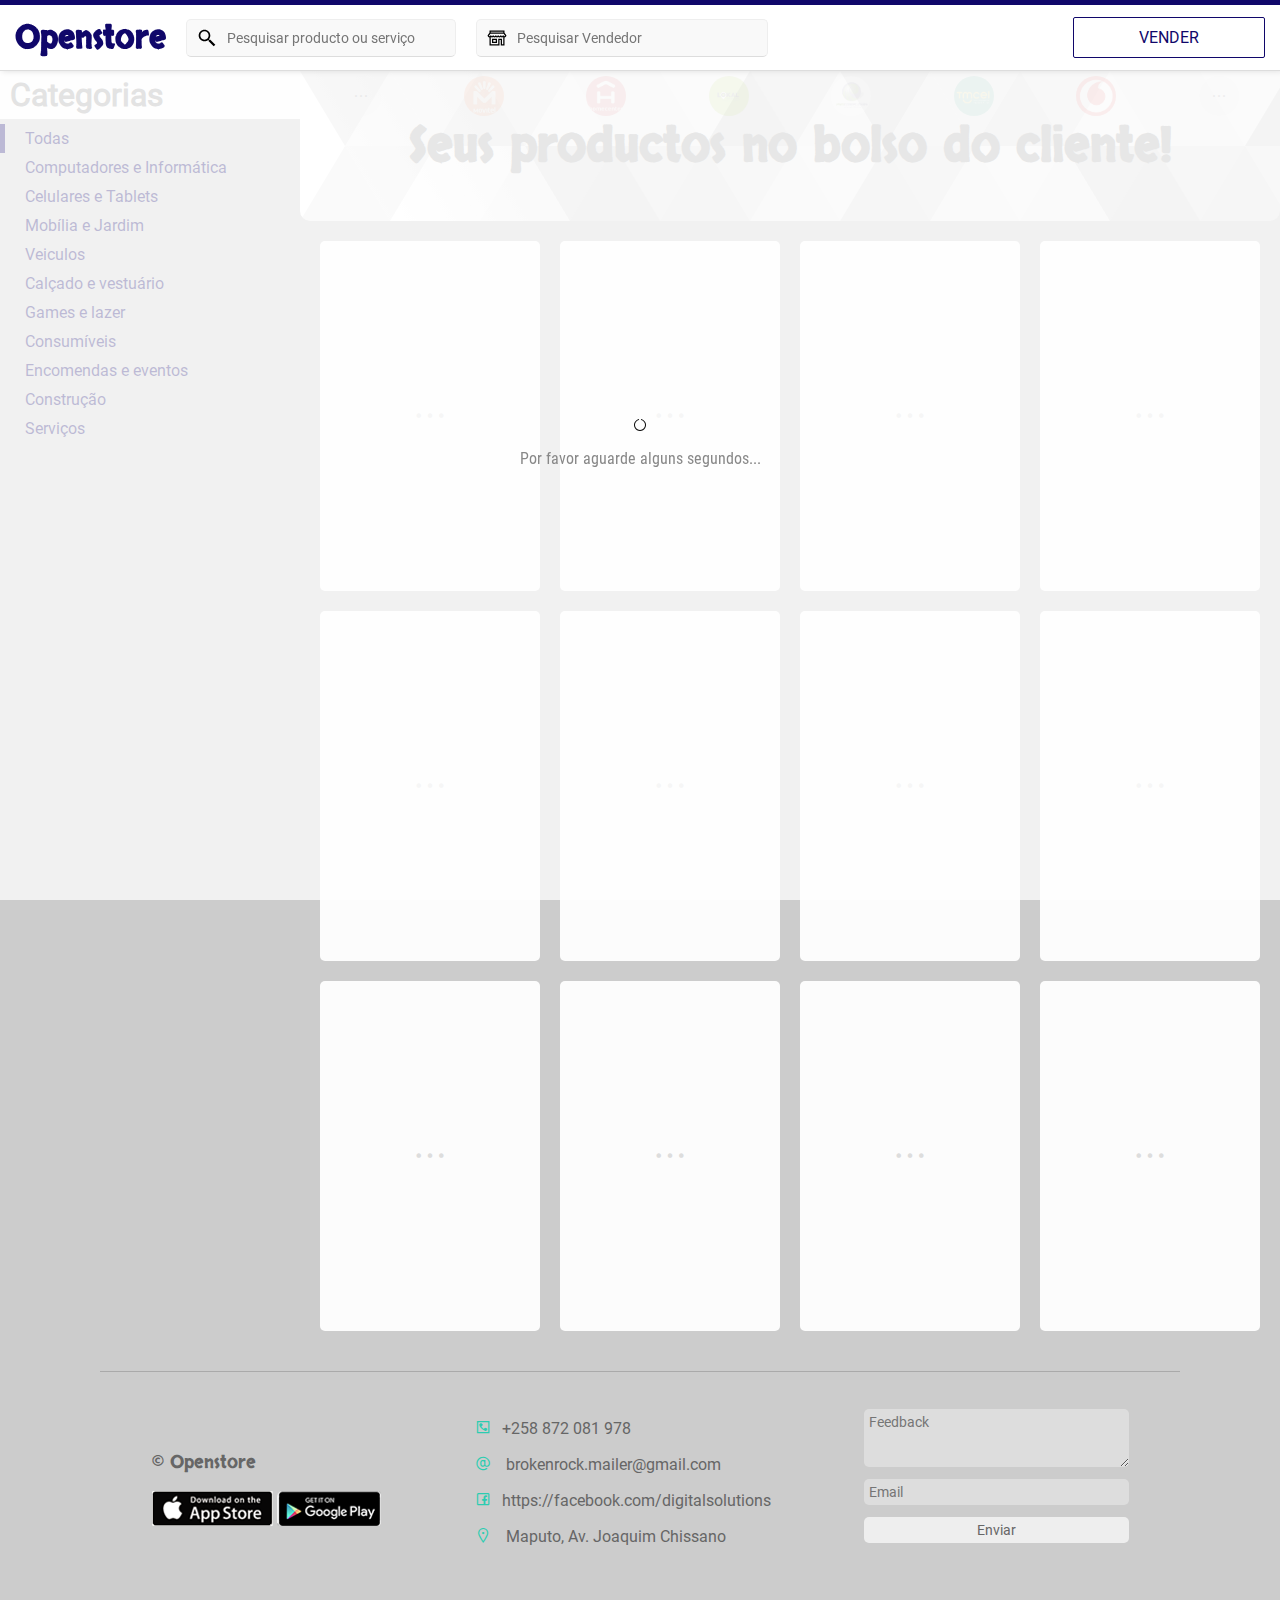
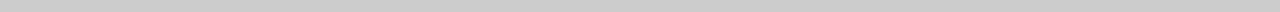
==== index.html @ 4d69d62d "better" ====
﻿<!DOCTYPE html>
<html lang="pt-Br">
<head>
  <meta charset="UTF-8">
  <meta http-equiv="X-UA-Compatible" content="IE=edge">
  <meta name="theme-color" content="#10076a">
  <meta name="viewport" content="width=device-width, initial-scale=1.0">
  <title>Openstore - Home</title>
  <link rel="shortcut icon" href="assets/img/fslogo.png" type="image/x-icon">
  <link rel="stylesheet" href="libraries/css/line-awesome.min.css">
  <link rel="stylesheet" href="css/main.css">
  <link rel="stylesheet" href="css/index.css">
  <script src="libraries/js/jquery-3.6.0.min.js"></script>
  <script src="js/config.js"></script>
</head>
<body>
  <header>
    <div id="header-l">
      <div id="logo-title">
        <!-- Market$pace, free$sell -->
        <a href="index.html">
          <h1 id="title">
            <script>document.write(config.title)</script>
          </h1>
        </a>
      </div>
      <input type="search" id="input-search" placeholder="Pesquisar producto ou serviço">
      <form action="">
        <input list="datalist-sellers" name="input-search-seller" id="input-search-seller" placeholder="Pesquisar Vendedor">
        <datalist id="datalist-sellers"></datalist>
      </form>
      
    </div>
    <div id="header-r">
      <nav>
        <a id="a-sell" href="login.html">Vender</a>
      </nav>
      <i id="btn-menu" class="la la-2x la-bars"></i>
    </div>
  </header>
  <main>
    <aside>
      <h1>Categorias</h1>
      <div id="categories"></div>
      <video src="" width="90%" height="140" controls></video>
    </aside>
    <section>
      <div id="banner">
        <div id="stores">
          <div class="store"><i class="la la-ellipsis-h"></i></div>
          <div class="store"></div>
          <div class="store"></div>
          <div class="store"></div>
          <div class="store"></div>
          <div class="store"></div>
          <div class="store"></div>
          <div class="store"><i class="la la-ellipsis-h"></i></div>
        </div>
        <h1>Seus productos no bolso do cliente!</h1>
      </div>
      <form action="" id="form-search-mobile">
        <input type="search" id="input-search-mobile" placeholder="Pesquisar producto ou serviço">
      </form>
      <div id="products">
        <div class="product product-template"><i class="la la-ellipsis-h"></i></div>
        <div class="product product-template"><i class="la la-ellipsis-h"></i></div>
        <div class="product product-template"><i class="la la-ellipsis-h"></i></div>
        <div class="product product-template"><i class="la la-ellipsis-h"></i></div>
        <div class="product product-template"><i class="la la-ellipsis-h"></i></div>
        <div class="product product-template"><i class="la la-ellipsis-h"></i></div>
        <div class="product product-template"><i class="la la-ellipsis-h"></i></div>
        <div class="product product-template"><i class="la la-ellipsis-h"></i></div>
        <div class="product product-template"><i class="la la-ellipsis-h"></i></div>
        <div class="product product-template"><i class="la la-ellipsis-h"></i></div>
        <div class="product product-template"><i class="la la-ellipsis-h"></i></div>
        <div class="product product-template"><i class="la la-ellipsis-h"></i></div>
      </div>
      <button id="btn-more"><i id="btn-more-loader" class="la la-lg la-spin la-circle-notch"></i>Mais</button>
    </section>
  </main>

  <footer>
    <div class="left">
      <p><span>&copy; <script>document.write(config.title)</script></span></p>
      <div id="footer-stores">
        <a href="#"><img src="assets/img/ad-app-store.png" alt=""></a>
        <a href="#"><img src="assets/img/ad-gg-play.png" alt=""></a>
      </div>
    </div>
    <div class="center">
      <p><i class="la la-phone-square"></i><span>+258 872 081 978</span></p>
      <p><i class="la la-at"></i> brokenrock.mailer@gmail.com</p>
      <p><i class="la la-facebook-square"></i>https://facebook.com/digitalsolutions</p>
      <p><i class="la la-map-marker"></i> Maputo, Av. Joaquim Chissano</p>
    </div>
    <div class="right">
      <form id="form-feedback">
        <textarea name="" id="textarea-feedback" cols="30" rows="3" placeholder="Feedback" required></textarea>
        <input type="email" id="input-feedback-email" placeholder="Email" required>
        <input type="submit" id="input-submit-feedback" value="Enviar">
      </form>
    </div>
  </footer>

  <div class="product-details-popup-container">
    <div class="product-details-popup">
      <div class="product-details-popup-cover"><i id="btn-close-popup-details" class="la la-2x la-remove"></i></div>
      <p class="product-details-popup-title"></p>
      <p class="product-details-popup-description"></p>
      <p class="product-details-popup-location"></p>
      <p class="product-details-popup-contact"></p>
    </div>
  </div>

  <div id="loader">
    <i class="la la-spin la-circle-notch"></i>
    <p>Por favor aguarde alguns segundos...</p>
  </div>

  <div id="slider-container">
    <div id="slider">
      <select id="select-category-slider"></select>
    </div>
  </div>

  <script src="js/feedback.js"></script>
  <script src="js/Product.js"></script>
  <script src="js/index.js"></script>
</body>
</html>
---- libraries/css/line-awesome.min.css ----
.la,.lab,.lad,.lal,.lar,.las{-moz-osx-font-smoothing:grayscale;-webkit-font-smoothing:antialiased;display:inline-block;font-style:normal;font-variant:normal;text-rendering:auto;line-height:1}.la-lg{font-size:1.33333em;line-height:.75em;vertical-align:-.0667em}.la-xs{font-size:.75em}.la-sm{font-size:.875em}.la-1x{font-size:1em}.la-2x{font-size:2em}.la-3x{font-size:3em}.la-4x{font-size:4em}.la-5x{font-size:5em}.la-6x{font-size:6em}.la-7x{font-size:7em}.la-8x{font-size:8em}.la-9x{font-size:9em}.la-10x{font-size:10em}.la-fw{text-align:center;width:1.25em}.la-ul{list-style-type:none;margin-left:2.5em;padding-left:0}.la-ul>li{position:relative}.la-li{left:-2em;position:absolute;text-align:center;width:2em;line-height:inherit}.la-border{border:solid .08em #eee;border-radius:.1em;padding:.2em .25em .15em}.la-pull-left{float:left}.la-pull-right{float:right}.la.la-pull-left,.lab.la-pull-left,.lal.la-pull-left,.lar.la-pull-left,.las.la-pull-left{margin-right:.3em}.la.la-pull-right,.lab.la-pull-right,.lal.la-pull-right,.lar.la-pull-right,.las.la-pull-right{margin-left:.3em}.la-spin{-webkit-animation:la-spin 2s infinite linear;animation:la-spin 2s infinite linear}.la-pulse{-webkit-animation:la-spin 1s infinite steps(8);animation:la-spin 1s infinite steps(8)}@-webkit-keyframes la-spin{0%{-webkit-transform:rotate(0);transform:rotate(0)}100%{-webkit-transform:rotate(360deg);transform:rotate(360deg)}}@keyframes la-spin{0%{-webkit-transform:rotate(0);transform:rotate(0)}100%{-webkit-transform:rotate(360deg);transform:rotate(360deg)}}.la-rotate-90{-webkit-transform:rotate(90deg);transform:rotate(90deg)}.la-rotate-180{-webkit-transform:rotate(180deg);transform:rotate(180deg)}.la-rotate-270{-webkit-transform:rotate(270deg);transform:rotate(270deg)}.la-flip-horizontal{-webkit-transform:scale(-1,1);transform:scale(-1,1)}.la-flip-vertical{-webkit-transform:scale(1,-1);transform:scale(1,-1)}.la-flip-both,.la-flip-horizontal.la-flip-vertical{-webkit-transform:scale(-1,-1);transform:scale(-1,-1)}:root .la-flip-both,:root .la-flip-horizontal,:root .la-flip-vertical,:root .la-rotate-180,:root .la-rotate-270,:root .la-rotate-90{-webkit-filter:none;filter:none}.la-stack{display:inline-block;height:2em;line-height:2em;position:relative;vertical-align:middle;width:2.5em}.la-stack-1x,.la-stack-2x{left:0;position:absolute;text-align:center;width:100%}.la-stack-1x{line-height:inherit}.la-stack-2x{font-size:2em}.la-inverse{color:#fff}.la-500px:before{content:"\f26e"}.la-accessible-icon:before{content:"\f368"}.la-accusoft:before{content:"\f369"}.la-acquisitions-incorporated:before{content:"\f6af"}.la-ad:before{content:"\f641"}.la-address-book:before{content:"\f2b9"}.la-address-card:before{content:"\f2bb"}.la-adjust:before{content:"\f042"}.la-adn:before{content:"\f170"}.la-adobe:before{content:"\f778"}.la-adversal:before{content:"\f36a"}.la-affiliatetheme:before{content:"\f36b"}.la-air-freshener:before{content:"\f5d0"}.la-airbnb:before{content:"\f834"}.la-algolia:before{content:"\f36c"}.la-align-center:before{content:"\f037"}.la-align-justify:before{content:"\f039"}.la-align-left:before{content:"\f036"}.la-align-right:before{content:"\f038"}.la-alipay:before{content:"\f642"}.la-allergies:before{content:"\f461"}.la-amazon:before{content:"\f270"}.la-amazon-pay:before{content:"\f42c"}.la-ambulance:before{content:"\f0f9"}.la-american-sign-language-interpreting:before{content:"\f2a3"}.la-amilia:before{content:"\f36d"}.la-anchor:before{content:"\f13d"}.la-android:before{content:"\f17b"}.la-angellist:before{content:"\f209"}.la-angle-double-down:before{content:"\f103"}.la-angle-double-left:before{content:"\f100"}.la-angle-double-right:before{content:"\f101"}.la-angle-double-up:before{content:"\f102"}.la-angle-down:before{content:"\f107"}.la-angle-left:before{content:"\f104"}.la-angle-right:before{content:"\f105"}.la-angle-up:before{content:"\f106"}.la-angry:before{content:"\f556"}.la-angrycreative:before{content:"\f36e"}.la-angular:before{content:"\f420"}.la-ankh:before{content:"\f644"}.la-app-store:before{content:"\f36f"}.la-app-store-ios:before{content:"\f370"}.la-apper:before{content:"\f371"}.la-apple:before{content:"\f179"}.la-apple-alt:before{content:"\f5d1"}.la-apple-pay:before{content:"\f415"}.la-archive:before{content:"\f187"}.la-archway:before{content:"\f557"}.la-arrow-alt-circle-down:before{content:"\f358"}.la-arrow-alt-circle-left:before{content:"\f359"}.la-arrow-alt-circle-right:before{content:"\f35a"}.la-arrow-alt-circle-up:before{content:"\f35b"}.la-arrow-circle-down:before{content:"\f0ab"}.la-arrow-circle-left:before{content:"\f0a8"}.la-arrow-circle-right:before{content:"\f0a9"}.la-arrow-circle-up:before{content:"\f0aa"}.la-arrow-down:before{content:"\f063"}.la-arrow-left:before{content:"\f060"}.la-arrow-right:before{content:"\f061"}.la-arrow-up:before{content:"\f062"}.la-arrows-alt:before{content:"\f0b2"}.la-arrows-alt-h:before{content:"\f337"}.la-arrows-alt-v:before{content:"\f338"}.la-artstation:before{content:"\f77a"}.la-assistive-listening-systems:before{content:"\f2a2"}.la-asterisk:before{content:"\f069"}.la-asymmetrik:before{content:"\f372"}.la-at:before{content:"\f1fa"}.la-atlas:before{content:"\f558"}.la-atlassian:before{content:"\f77b"}.la-atom:before{content:"\f5d2"}.la-audible:before{content:"\f373"}.la-audio-description:before{content:"\f29e"}.la-autoprefixer:before{content:"\f41c"}.la-avianex:before{content:"\f374"}.la-aviato:before{content:"\f421"}.la-award:before{content:"\f559"}.la-aws:before{content:"\f375"}.la-baby:before{content:"\f77c"}.la-baby-carriage:before{content:"\f77d"}.la-backspace:before{content:"\f55a"}.la-backward:before{content:"\f04a"}.la-bacon:before{content:"\f7e5"}.la-balance-scale:before{content:"\f24e"}.la-balance-scale-left:before{content:"\f515"}.la-balance-scale-right:before{content:"\f516"}.la-ban:before{content:"\f05e"}.la-band-aid:before{content:"\f462"}.la-bandcamp:before{content:"\f2d5"}.la-barcode:before{content:"\f02a"}.la-bars:before{content:"\f0c9"}.la-baseball-ball:before{content:"\f433"}.la-basketball-ball:before{content:"\f434"}.la-bath:before{content:"\f2cd"}.la-battery-empty:before{content:"\f244"}.la-battery-full:before{content:"\f240"}.la-battery-half:before{content:"\f242"}.la-battery-quarter:before{content:"\f243"}.la-battery-three-quarters:before{content:"\f241"}.la-battle-net:before{content:"\f835"}.la-bed:before{content:"\f236"}.la-beer:before{content:"\f0fc"}.la-behance:before{content:"\f1b4"}.la-behance-square:before{content:"\f1b5"}.la-bell:before{content:"\f0f3"}.la-bell-slash:before{content:"\f1f6"}.la-bezier-curve:before{content:"\f55b"}.la-bible:before{content:"\f647"}.la-bicycle:before{content:"\f206"}.la-biking:before{content:"\f84a"}.la-bimobject:before{content:"\f378"}.la-binoculars:before{content:"\f1e5"}.la-biohazard:before{content:"\f780"}.la-birthday-cake:before{content:"\f1fd"}.la-bitbucket:before{content:"\f171"}.la-bitcoin:before{content:"\f379"}.la-bity:before{content:"\f37a"}.la-black-tie:before{content:"\f27e"}.la-blackberry:before{content:"\f37b"}.la-blender:before{content:"\f517"}.la-blender-phone:before{content:"\f6b6"}.la-blind:before{content:"\f29d"}.la-blog:before{content:"\f781"}.la-blogger:before{content:"\f37c"}.la-blogger-b:before{content:"\f37d"}.la-bluetooth:before{content:"\f293"}.la-bluetooth-b:before{content:"\f294"}.la-bold:before{content:"\f032"}.la-bolt:before{content:"\f0e7"}.la-bomb:before{content:"\f1e2"}.la-bone:before{content:"\f5d7"}.la-bong:before{content:"\f55c"}.la-book:before{content:"\f02d"}.la-book-dead:before{content:"\f6b7"}.la-book-medical:before{content:"\f7e6"}.la-book-open:before{content:"\f518"}.la-book-reader:before{content:"\f5da"}.la-bookmark:before{content:"\f02e"}.la-bootstrap:before{content:"\f836"}.la-border-all:before{content:"\f84c"}.la-border-none:before{content:"\f850"}.la-border-style:before{content:"\f853"}.la-bowling-ball:before{content:"\f436"}.la-box:before{content:"\f466"}.la-box-open:before{content:"\f49e"}.la-boxes:before{content:"\f468"}.la-braille:before{content:"\f2a1"}.la-brain:before{content:"\f5dc"}.la-bread-slice:before{content:"\f7ec"}.la-briefcase:before{content:"\f0b1"}.la-briefcase-medical:before{content:"\f469"}.la-broadcast-tower:before{content:"\f519"}.la-broom:before{content:"\f51a"}.la-brush:before{content:"\f55d"}.la-btc:before{content:"\f15a"}.la-buffer:before{content:"\f837"}.la-bug:before{content:"\f188"}.la-building:before{content:"\f1ad"}.la-bullhorn:before{content:"\f0a1"}.la-bullseye:before{content:"\f140"}.la-burn:before{content:"\f46a"}.la-buromobelexperte:before{content:"\f37f"}.la-bus:before{content:"\f207"}.la-bus-alt:before{content:"\f55e"}.la-business-time:before{content:"\f64a"}.la-buy-n-large:before{content:"\f8a6"}.la-buysellads:before{content:"\f20d"}.la-calculator:before{content:"\f1ec"}.la-calendar:before{content:"\f133"}.la-calendar-alt:before{content:"\f073"}.la-calendar-check:before{content:"\f274"}.la-calendar-day:before{content:"\f783"}.la-calendar-minus:before{content:"\f272"}.la-calendar-plus:before{content:"\f271"}.la-calendar-times:before{content:"\f273"}.la-calendar-week:before{content:"\f784"}.la-camera:before{content:"\f030"}.la-camera-retro:before{content:"\f083"}.la-campground:before{content:"\f6bb"}.la-canadian-maple-leaf:before{content:"\f785"}.la-candy-cane:before{content:"\f786"}.la-cannabis:before{content:"\f55f"}.la-capsules:before{content:"\f46b"}.la-car:before{content:"\f1b9"}.la-car-alt:before{content:"\f5de"}.la-car-battery:before{content:"\f5df"}.la-car-crash:before{content:"\f5e1"}.la-car-side:before{content:"\f5e4"}.la-caret-down:before{content:"\f0d7"}.la-caret-left:before{content:"\f0d9"}.la-caret-right:before{content:"\f0da"}.la-caret-square-down:before{content:"\f150"}.la-caret-square-left:before{content:"\f191"}.la-caret-square-right:before{content:"\f152"}.la-caret-square-up:before{content:"\f151"}.la-caret-up:before{content:"\f0d8"}.la-carrot:before{content:"\f787"}.la-cart-arrow-down:before{content:"\f218"}.la-cart-plus:before{content:"\f217"}.la-cash-register:before{content:"\f788"}.la-cat:before{content:"\f6be"}.la-cc-amazon-pay:before{content:"\f42d"}.la-cc-amex:before{content:"\f1f3"}.la-cc-apple-pay:before{content:"\f416"}.la-cc-diners-club:before{content:"\f24c"}.la-cc-discover:before{content:"\f1f2"}.la-cc-jcb:before{content:"\f24b"}.la-cc-mastercard:before{content:"\f1f1"}.la-cc-paypal:before{content:"\f1f4"}.la-cc-stripe:before{content:"\f1f5"}.la-cc-visa:before{content:"\f1f0"}.la-centercode:before{content:"\f380"}.la-centos:before{content:"\f789"}.la-certificate:before{content:"\f0a3"}.la-chair:before{content:"\f6c0"}.la-chalkboard:before{content:"\f51b"}.la-chalkboard-teacher:before{content:"\f51c"}.la-charging-station:before{content:"\f5e7"}.la-chart-area:before{content:"\f1fe"}.la-chart-bar:before{content:"\f080"}.la-chart-line:before{content:"\f201"}.la-chart-pie:before{content:"\f200"}.la-check:before{content:"\f00c"}.la-check-circle:before{content:"\f058"}.la-check-double:before{content:"\f560"}.la-check-square:before{content:"\f14a"}.la-cheese:before{content:"\f7ef"}.la-chess:before{content:"\f439"}.la-chess-bishop:before{content:"\f43a"}.la-chess-board:before{content:"\f43c"}.la-chess-king:before{content:"\f43f"}.la-chess-knight:before{content:"\f441"}.la-chess-pawn:before{content:"\f443"}.la-chess-queen:before{content:"\f445"}.la-chess-rook:before{content:"\f447"}.la-chevron-circle-down:before{content:"\f13a"}.la-chevron-circle-left:before{content:"\f137"}.la-chevron-circle-right:before{content:"\f138"}.la-chevron-circle-up:before{content:"\f139"}.la-chevron-down:before{content:"\f078"}.la-chevron-left:before{content:"\f053"}.la-chevron-right:before{content:"\f054"}.la-chevron-up:before{content:"\f077"}.la-child:before{content:"\f1ae"}.la-chrome:before{content:"\f268"}.la-chromecast:before{content:"\f838"}.la-church:before{content:"\f51d"}.la-circle:before{content:"\f111"}.la-circle-notch:before{content:"\f1ce"}.la-city:before{content:"\f64f"}.la-clinic-medical:before{content:"\f7f2"}.la-clipboard:before{content:"\f328"}.la-clipboard-check:before{content:"\f46c"}.la-clipboard-list:before{content:"\f46d"}.la-clock:before{content:"\f017"}.la-clone:before{content:"\f24d"}.la-closed-captioning:before{content:"\f20a"}.la-cloud:before{content:"\f0c2"}.la-cloud-download-alt:before{content:"\f381"}.la-cloud-meatball:before{content:"\f73b"}.la-cloud-moon:before{content:"\f6c3"}.la-cloud-moon-rain:before{content:"\f73c"}.la-cloud-rain:before{content:"\f73d"}.la-cloud-showers-heavy:before{content:"\f740"}.la-cloud-sun:before{content:"\f6c4"}.la-cloud-sun-rain:before{content:"\f743"}.la-cloud-upload-alt:before{content:"\f382"}.la-cloudscale:before{content:"\f383"}.la-cloudsmith:before{content:"\f384"}.la-cloudversify:before{content:"\f385"}.la-cocktail:before{content:"\f561"}.la-code:before{content:"\f121"}.la-code-branch:before{content:"\f126"}.la-codepen:before{content:"\f1cb"}.la-codiepie:before{content:"\f284"}.la-coffee:before{content:"\f0f4"}.la-cog:before{content:"\f013"}.la-cogs:before{content:"\f085"}.la-coins:before{content:"\f51e"}.la-columns:before{content:"\f0db"}.la-comment:before{content:"\f075"}.la-comment-alt:before{content:"\f27a"}.la-comment-dollar:before{content:"\f651"}.la-comment-dots:before{content:"\f4ad"}.la-comment-medical:before{content:"\f7f5"}.la-comment-slash:before{content:"\f4b3"}.la-comments:before{content:"\f086"}.la-comments-dollar:before{content:"\f653"}.la-compact-disc:before{content:"\f51f"}.la-compass:before{content:"\f14e"}.la-compress:before{content:"\f066"}.la-compress-arrows-alt:before{content:"\f78c"}.la-concierge-bell:before{content:"\f562"}.la-confluence:before{content:"\f78d"}.la-connectdevelop:before{content:"\f20e"}.la-contao:before{content:"\f26d"}.la-cookie:before{content:"\f563"}.la-cookie-bite:before{content:"\f564"}.la-copy:before{content:"\f0c5"}.la-copyright:before{content:"\f1f9"}.la-cotton-bureau:before{content:"\f89e"}.la-couch:before{content:"\f4b8"}.la-cpanel:before{content:"\f388"}.la-creative-commons:before{content:"\f25e"}.la-creative-commons-by:before{content:"\f4e7"}.la-creative-commons-nc:before{content:"\f4e8"}.la-creative-commons-nc-eu:before{content:"\f4e9"}.la-creative-commons-nc-jp:before{content:"\f4ea"}.la-creative-commons-nd:before{content:"\f4eb"}.la-creative-commons-pd:before{content:"\f4ec"}.la-creative-commons-pd-alt:before{content:"\f4ed"}.la-creative-commons-remix:before{content:"\f4ee"}.la-creative-commons-sa:before{content:"\f4ef"}.la-creative-commons-sampling:before{content:"\f4f0"}.la-creative-commons-sampling-plus:before{content:"\f4f1"}.la-creative-commons-share:before{content:"\f4f2"}.la-creative-commons-zero:before{content:"\f4f3"}.la-credit-card:before{content:"\f09d"}.la-critical-role:before{content:"\f6c9"}.la-crop:before{content:"\f125"}.la-crop-alt:before{content:"\f565"}.la-cross:before{content:"\f654"}.la-crosshairs:before{content:"\f05b"}.la-crow:before{content:"\f520"}.la-crown:before{content:"\f521"}.la-crutch:before{content:"\f7f7"}.la-css3:before{content:"\f13c"}.la-css3-alt:before{content:"\f38b"}.la-cube:before{content:"\f1b2"}.la-cubes:before{content:"\f1b3"}.la-cut:before{content:"\f0c4"}.la-cuttlefish:before{content:"\f38c"}.la-d-and-d:before{content:"\f38d"}.la-d-and-d-beyond:before{content:"\f6ca"}.la-dashcube:before{content:"\f210"}.la-database:before{content:"\f1c0"}.la-deaf:before{content:"\f2a4"}.la-delicious:before{content:"\f1a5"}.la-democrat:before{content:"\f747"}.la-deploydog:before{content:"\f38e"}.la-deskpro:before{content:"\f38f"}.la-desktop:before{content:"\f108"}.la-dev:before{content:"\f6cc"}.la-deviantart:before{content:"\f1bd"}.la-dharmachakra:before{content:"\f655"}.la-dhl:before{content:"\f790"}.la-diagnoses:before{content:"\f470"}.la-diaspora:before{content:"\f791"}.la-dice:before{content:"\f522"}.la-dice-d20:before{content:"\f6cf"}.la-dice-d6:before{content:"\f6d1"}.la-dice-five:before{content:"\f523"}.la-dice-four:before{content:"\f524"}.la-dice-one:before{content:"\f525"}.la-dice-six:before{content:"\f526"}.la-dice-three:before{content:"\f527"}.la-dice-two:before{content:"\f528"}.la-digg:before{content:"\f1a6"}.la-digital-ocean:before{content:"\f391"}.la-digital-tachograph:before{content:"\f566"}.la-directions:before{content:"\f5eb"}.la-discord:before{content:"\f392"}.la-discourse:before{content:"\f393"}.la-divide:before{content:"\f529"}.la-dizzy:before{content:"\f567"}.la-dna:before{content:"\f471"}.la-dochub:before{content:"\f394"}.la-docker:before{content:"\f395"}.la-dog:before{content:"\f6d3"}.la-dollar-sign:before{content:"\f155"}.la-dolly:before{content:"\f472"}.la-dolly-flatbed:before{content:"\f474"}.la-donate:before{content:"\f4b9"}.la-door-closed:before{content:"\f52a"}.la-door-open:before{content:"\f52b"}.la-dot-circle:before{content:"\f192"}.la-dove:before{content:"\f4ba"}.la-download:before{content:"\f019"}.la-draft2digital:before{content:"\f396"}.la-drafting-compass:before{content:"\f568"}.la-dragon:before{content:"\f6d5"}.la-draw-polygon:before{content:"\f5ee"}.la-dribbble:before{content:"\f17d"}.la-dribbble-square:before{content:"\f397"}.la-dropbox:before{content:"\f16b"}.la-drum:before{content:"\f569"}.la-drum-steelpan:before{content:"\f56a"}.la-drumstick-bite:before{content:"\f6d7"}.la-drupal:before{content:"\f1a9"}.la-dumbbell:before{content:"\f44b"}.la-dumpster:before{content:"\f793"}.la-dumpster-fire:before{content:"\f794"}.la-dungeon:before{content:"\f6d9"}.la-dyalog:before{content:"\f399"}.la-earlybirds:before{content:"\f39a"}.la-ebay:before{content:"\f4f4"}.la-edge:before{content:"\f282"}.la-edit:before{content:"\f044"}.la-egg:before{content:"\f7fb"}.la-eject:before{content:"\f052"}.la-elementor:before{content:"\f430"}.la-ellipsis-h:before{content:"\f141"}.la-ellipsis-v:before{content:"\f142"}.la-ello:before{content:"\f5f1"}.la-ember:before{content:"\f423"}.la-empire:before{content:"\f1d1"}.la-envelope:before{content:"\f0e0"}.la-envelope-open:before{content:"\f2b6"}.la-envelope-open-text:before{content:"\f658"}.la-envelope-square:before{content:"\f199"}.la-envira:before{content:"\f299"}.la-equals:before{content:"\f52c"}.la-eraser:before{content:"\f12d"}.la-erlang:before{content:"\f39d"}.la-ethereum:before{content:"\f42e"}.la-ethernet:before{content:"\f796"}.la-etsy:before{content:"\f2d7"}.la-euro-sign:before{content:"\f153"}.la-evernote:before{content:"\f839"}.la-exchange-alt:before{content:"\f362"}.la-exclamation:before{content:"\f12a"}.la-exclamation-circle:before{content:"\f06a"}.la-exclamation-triangle:before{content:"\f071"}.la-expand:before{content:"\f065"}.la-expand-arrows-alt:before{content:"\f31e"}.la-expeditedssl:before{content:"\f23e"}.la-external-link-alt:before{content:"\f35d"}.la-external-link-square-alt:before{content:"\f360"}.la-eye:before{content:"\f06e"}.la-eye-dropper:before{content:"\f1fb"}.la-eye-slash:before{content:"\f070"}.la-facebook:before{content:"\f09a"}.la-facebook-f:before{content:"\f39e"}.la-facebook-messenger:before{content:"\f39f"}.la-facebook-square:before{content:"\f082"}.la-fan:before{content:"\f863"}.la-fantasy-flight-games:before{content:"\f6dc"}.la-fast-backward:before{content:"\f049"}.la-fast-forward:before{content:"\f050"}.la-fax:before{content:"\f1ac"}.la-feather:before{content:"\f52d"}.la-feather-alt:before{content:"\f56b"}.la-fedex:before{content:"\f797"}.la-fedora:before{content:"\f798"}.la-female:before{content:"\f182"}.la-fighter-jet:before{content:"\f0fb"}.la-figma:before{content:"\f799"}.la-file:before{content:"\f15b"}.la-file-alt:before{content:"\f15c"}.la-file-archive:before{content:"\f1c6"}.la-file-audio:before{content:"\f1c7"}.la-file-code:before{content:"\f1c9"}.la-file-contract:before{content:"\f56c"}.la-file-csv:before{content:"\f6dd"}.la-file-download:before{content:"\f56d"}.la-file-excel:before{content:"\f1c3"}.la-file-export:before{content:"\f56e"}.la-file-image:before{content:"\f1c5"}.la-file-import:before{content:"\f56f"}.la-file-invoice:before{content:"\f570"}.la-file-invoice-dollar:before{content:"\f571"}.la-file-medical:before{content:"\f477"}.la-file-medical-alt:before{content:"\f478"}.la-file-pdf:before{content:"\f1c1"}.la-file-powerpoint:before{content:"\f1c4"}.la-file-prescription:before{content:"\f572"}.la-file-signature:before{content:"\f573"}.la-file-upload:before{content:"\f574"}.la-file-video:before{content:"\f1c8"}.la-file-word:before{content:"\f1c2"}.la-fill:before{content:"\f575"}.la-fill-drip:before{content:"\f576"}.la-film:before{content:"\f008"}.la-filter:before{content:"\f0b0"}.la-fingerprint:before{content:"\f577"}.la-fire:before{content:"\f06d"}.la-fire-alt:before{content:"\f7e4"}.la-fire-extinguisher:before{content:"\f134"}.la-firefox:before{content:"\f269"}.la-first-aid:before{content:"\f479"}.la-first-order:before{content:"\f2b0"}.la-first-order-alt:before{content:"\f50a"}.la-firstdraft:before{content:"\f3a1"}.la-fish:before{content:"\f578"}.la-fist-raised:before{content:"\f6de"}.la-flag:before{content:"\f024"}.la-flag-checkered:before{content:"\f11e"}.la-flag-usa:before{content:"\f74d"}.la-flask:before{content:"\f0c3"}.la-flickr:before{content:"\f16e"}.la-flipboard:before{content:"\f44d"}.la-flushed:before{content:"\f579"}.la-fly:before{content:"\f417"}.la-folder:before{content:"\f07b"}.la-folder-minus:before{content:"\f65d"}.la-folder-open:before{content:"\f07c"}.la-folder-plus:before{content:"\f65e"}.la-font:before{content:"\f031"}.la-font-awesome:before{content:"\f2b4"}.la-font-awesome-alt:before{content:"\f35c"}.la-font-awesome-flag:before{content:"\f425"}.la-font-awesome-logo-full:before{content:"\f4e6"}.la-fonticons:before{content:"\f280"}.la-fonticons-fi:before{content:"\f3a2"}.la-football-ball:before{content:"\f44e"}.la-fort-awesome:before{content:"\f286"}.la-fort-awesome-alt:before{content:"\f3a3"}.la-forumbee:before{content:"\f211"}.la-forward:before{content:"\f04e"}.la-foursquare:before{content:"\f180"}.la-free-code-camp:before{content:"\f2c5"}.la-freebsd:before{content:"\f3a4"}.la-frog:before{content:"\f52e"}.la-frown:before{content:"\f119"}.la-frown-open:before{content:"\f57a"}.la-fulcrum:before{content:"\f50b"}.la-funnel-dollar:before{content:"\f662"}.la-futbol:before{content:"\f1e3"}.la-galactic-republic:before{content:"\f50c"}.la-galactic-senate:before{content:"\f50d"}.la-gamepad:before{content:"\f11b"}.la-gas-pump:before{content:"\f52f"}.la-gavel:before{content:"\f0e3"}.la-gem:before{content:"\f3a5"}.la-genderless:before{content:"\f22d"}.la-get-pocket:before{content:"\f265"}.la-gg:before{content:"\f260"}.la-gg-circle:before{content:"\f261"}.la-ghost:before{content:"\f6e2"}.la-gift:before{content:"\f06b"}.la-gifts:before{content:"\f79c"}.la-git:before{content:"\f1d3"}.la-git-alt:before{content:"\f841"}.la-git-square:before{content:"\f1d2"}.la-github:before{content:"\f09b"}.la-github-alt:before{content:"\f113"}.la-github-square:before{content:"\f092"}.la-gitkraken:before{content:"\f3a6"}.la-gitlab:before{content:"\f296"}.la-gitter:before{content:"\f426"}.la-glass-cheers:before{content:"\f79f"}.la-glass-martini:before{content:"\f000"}.la-glass-martini-alt:before{content:"\f57b"}.la-glass-whiskey:before{content:"\f7a0"}.la-glasses:before{content:"\f530"}.la-glide:before{content:"\f2a5"}.la-glide-g:before{content:"\f2a6"}.la-globe:before{content:"\f0ac"}.la-globe-africa:before{content:"\f57c"}.la-globe-americas:before{content:"\f57d"}.la-globe-asia:before{content:"\f57e"}.la-globe-europe:before{content:"\f7a2"}.la-gofore:before{content:"\f3a7"}.la-golf-ball:before{content:"\f450"}.la-goodreads:before{content:"\f3a8"}.la-goodreads-g:before{content:"\f3a9"}.la-google:before{content:"\f1a0"}.la-google-drive:before{content:"\f3aa"}.la-google-play:before{content:"\f3ab"}.la-google-plus:before{content:"\f2b3"}.la-google-plus-g:before{content:"\f0d5"}.la-google-plus-square:before{content:"\f0d4"}.la-google-wallet:before{content:"\f1ee"}.la-gopuram:before{content:"\f664"}.la-graduation-cap:before{content:"\f19d"}.la-gratipay:before{content:"\f184"}.la-grav:before{content:"\f2d6"}.la-greater-than:before{content:"\f531"}.la-greater-than-equal:before{content:"\f532"}.la-grimace:before{content:"\f57f"}.la-grin:before{content:"\f580"}.la-grin-alt:before{content:"\f581"}.la-grin-beam:before{content:"\f582"}.la-grin-beam-sweat:before{content:"\f583"}.la-grin-hearts:before{content:"\f584"}.la-grin-squint:before{content:"\f585"}.la-grin-squint-tears:before{content:"\f586"}.la-grin-stars:before{content:"\f587"}.la-grin-tears:before{content:"\f588"}.la-grin-tongue:before{content:"\f589"}.la-grin-tongue-squint:before{content:"\f58a"}.la-grin-tongue-wink:before{content:"\f58b"}.la-grin-wink:before{content:"\f58c"}.la-grip-horizontal:before{content:"\f58d"}.la-grip-lines:before{content:"\f7a4"}.la-grip-lines-vertical:before{content:"\f7a5"}.la-grip-vertical:before{content:"\f58e"}.la-gripfire:before{content:"\f3ac"}.la-grunt:before{content:"\f3ad"}.la-guitar:before{content:"\f7a6"}.la-gulp:before{content:"\f3ae"}.la-h-square:before{content:"\f0fd"}.la-hacker-news:before{content:"\f1d4"}.la-hacker-news-square:before{content:"\f3af"}.la-hackerrank:before{content:"\f5f7"}.la-hamburger:before{content:"\f805"}.la-hammer:before{content:"\f6e3"}.la-hamsa:before{content:"\f665"}.la-hand-holding:before{content:"\f4bd"}.la-hand-holding-heart:before{content:"\f4be"}.la-hand-holding-usd:before{content:"\f4c0"}.la-hand-lizard:before{content:"\f258"}.la-hand-middle-finger:before{content:"\f806"}.la-hand-paper:before{content:"\f256"}.la-hand-peace:before{content:"\f25b"}.la-hand-point-down:before{content:"\f0a7"}.la-hand-point-left:before{content:"\f0a5"}.la-hand-point-right:before{content:"\f0a4"}.la-hand-point-up:before{content:"\f0a6"}.la-hand-pointer:before{content:"\f25a"}.la-hand-rock:before{content:"\f255"}.la-hand-scissors:before{content:"\f257"}.la-hand-spock:before{content:"\f259"}.la-hands:before{content:"\f4c2"}.la-hands-helping:before{content:"\f4c4"}.la-handshake:before{content:"\f2b5"}.la-hanukiah:before{content:"\f6e6"}.la-hard-hat:before{content:"\f807"}.la-hashtag:before{content:"\f292"}.la-hat-cowboy:before{content:"\f8c0"}.la-hat-cowboy-side:before{content:"\f8c1"}.la-hat-wizard:before{content:"\f6e8"}.la-haykal:before{content:"\f666"}.la-hdd:before{content:"\f0a0"}.la-heading:before{content:"\f1dc"}.la-headphones:before{content:"\f025"}.la-headphones-alt:before{content:"\f58f"}.la-headset:before{content:"\f590"}.la-heart:before{content:"\f004"}.la-heart-broken:before{content:"\f7a9"}.la-heartbeat:before{content:"\f21e"}.la-helicopter:before{content:"\f533"}.la-highlighter:before{content:"\f591"}.la-hiking:before{content:"\f6ec"}.la-hippo:before{content:"\f6ed"}.la-hips:before{content:"\f452"}.la-hire-a-helper:before{content:"\f3b0"}.la-history:before{content:"\f1da"}.la-hockey-puck:before{content:"\f453"}.la-holly-berry:before{content:"\f7aa"}.la-home:before{content:"\f015"}.la-hooli:before{content:"\f427"}.la-hornbill:before{content:"\f592"}.la-horse:before{content:"\f6f0"}.la-horse-head:before{content:"\f7ab"}.la-hospital:before{content:"\f0f8"}.la-hospital-alt:before{content:"\f47d"}.la-hospital-symbol:before{content:"\f47e"}.la-hot-tub:before{content:"\f593"}.la-hotdog:before{content:"\f80f"}.la-hotel:before{content:"\f594"}.la-hotjar:before{content:"\f3b1"}.la-hourglass:before{content:"\f254"}.la-hourglass-end:before{content:"\f253"}.la-hourglass-half:before{content:"\f252"}.la-hourglass-start:before{content:"\f251"}.la-house-damage:before{content:"\f6f1"}.la-houzz:before{content:"\f27c"}.la-hryvnia:before{content:"\f6f2"}.la-html5:before{content:"\f13b"}.la-hubspot:before{content:"\f3b2"}.la-i-cursor:before{content:"\f246"}.la-ice-cream:before{content:"\f810"}.la-icicles:before{content:"\f7ad"}.la-icons:before{content:"\f86d"}.la-id-badge:before{content:"\f2c1"}.la-id-card:before{content:"\f2c2"}.la-id-card-alt:before{content:"\f47f"}.la-igloo:before{content:"\f7ae"}.la-image:before{content:"\f03e"}.la-images:before{content:"\f302"}.la-imdb:before{content:"\f2d8"}.la-inbox:before{content:"\f01c"}.la-indent:before{content:"\f03c"}.la-industry:before{content:"\f275"}.la-infinity:before{content:"\f534"}.la-info:before{content:"\f129"}.la-info-circle:before{content:"\f05a"}.la-instagram:before{content:"\f16d"}.la-intercom:before{content:"\f7af"}.la-internet-explorer:before{content:"\f26b"}.la-invision:before{content:"\f7b0"}.la-ioxhost:before{content:"\f208"}.la-italic:before{content:"\f033"}.la-itch-io:before{content:"\f83a"}.la-itunes:before{content:"\f3b4"}.la-itunes-note:before{content:"\f3b5"}.la-java:before{content:"\f4e4"}.la-jedi:before{content:"\f669"}.la-jedi-order:before{content:"\f50e"}.la-jenkins:before{content:"\f3b6"}.la-jira:before{content:"\f7b1"}.la-joget:before{content:"\f3b7"}.la-joint:before{content:"\f595"}.la-joomla:before{content:"\f1aa"}.la-journal-whills:before{content:"\f66a"}.la-js:before{content:"\f3b8"}.la-js-square:before{content:"\f3b9"}.la-jsfiddle:before{content:"\f1cc"}.la-kaaba:before{content:"\f66b"}.la-kaggle:before{content:"\f5fa"}.la-key:before{content:"\f084"}.la-keybase:before{content:"\f4f5"}.la-keyboard:before{content:"\f11c"}.la-keycdn:before{content:"\f3ba"}.la-khanda:before{content:"\f66d"}.la-kickstarter:before{content:"\f3bb"}.la-kickstarter-k:before{content:"\f3bc"}.la-kiss:before{content:"\f596"}.la-kiss-beam:before{content:"\f597"}.la-kiss-wink-heart:before{content:"\f598"}.la-kiwi-bird:before{content:"\f535"}.la-korvue:before{content:"\f42f"}.la-landmark:before{content:"\f66f"}.la-language:before{content:"\f1ab"}.la-laptop:before{content:"\f109"}.la-laptop-code:before{content:"\f5fc"}.la-laptop-medical:before{content:"\f812"}.la-laravel:before{content:"\f3bd"}.la-lastfm:before{content:"\f202"}.la-lastfm-square:before{content:"\f203"}.la-laugh:before{content:"\f599"}.la-laugh-beam:before{content:"\f59a"}.la-laugh-squint:before{content:"\f59b"}.la-laugh-wink:before{content:"\f59c"}.la-layer-group:before{content:"\f5fd"}.la-leaf:before{content:"\f06c"}.la-leanpub:before{content:"\f212"}.la-lemon:before{content:"\f094"}.la-less:before{content:"\f41d"}.la-less-than:before{content:"\f536"}.la-less-than-equal:before{content:"\f537"}.la-level-down-alt:before{content:"\f3be"}.la-level-up-alt:before{content:"\f3bf"}.la-life-ring:before{content:"\f1cd"}.la-lightbulb:before{content:"\f0eb"}.la-line:before{content:"\f3c0"}.la-link:before{content:"\f0c1"}.la-linkedin:before{content:"\f08c"}.la-linkedin-in:before{content:"\f0e1"}.la-linode:before{content:"\f2b8"}.la-linux:before{content:"\f17c"}.la-lira-sign:before{content:"\f195"}.la-list:before{content:"\f03a"}.la-list-alt:before{content:"\f022"}.la-list-ol:before{content:"\f0cb"}.la-list-ul:before{content:"\f0ca"}.la-location-arrow:before{content:"\f124"}.la-lock:before{content:"\f023"}.la-lock-open:before{content:"\f3c1"}.la-long-arrow-alt-down:before{content:"\f309"}.la-long-arrow-alt-left:before{content:"\f30a"}.la-long-arrow-alt-right:before{content:"\f30b"}.la-long-arrow-alt-up:before{content:"\f30c"}.la-low-vision:before{content:"\f2a8"}.la-luggage-cart:before{content:"\f59d"}.la-lyft:before{content:"\f3c3"}.la-magento:before{content:"\f3c4"}.la-magic:before{content:"\f0d0"}.la-magnet:before{content:"\f076"}.la-mail-bulk:before{content:"\f674"}.la-mailchimp:before{content:"\f59e"}.la-male:before{content:"\f183"}.la-mandalorian:before{content:"\f50f"}.la-map:before{content:"\f279"}.la-map-marked:before{content:"\f59f"}.la-map-marked-alt:before{content:"\f5a0"}.la-map-marker:before{content:"\f041"}.la-map-marker-alt:before{content:"\f3c5"}.la-map-pin:before{content:"\f276"}.la-map-signs:before{content:"\f277"}.la-markdown:before{content:"\f60f"}.la-marker:before{content:"\f5a1"}.la-mars:before{content:"\f222"}.la-mars-double:before{content:"\f227"}.la-mars-stroke:before{content:"\f229"}.la-mars-stroke-h:before{content:"\f22b"}.la-mars-stroke-v:before{content:"\f22a"}.la-mask:before{content:"\f6fa"}.la-mastodon:before{content:"\f4f6"}.la-maxcdn:before{content:"\f136"}.la-mdb:before{content:"\f8ca"}.la-medal:before{content:"\f5a2"}.la-medapps:before{content:"\f3c6"}.la-medium:before{content:"\f23a"}.la-medium-m:before{content:"\f3c7"}.la-medkit:before{content:"\f0fa"}.la-medrt:before{content:"\f3c8"}.la-meetup:before{content:"\f2e0"}.la-megaport:before{content:"\f5a3"}.la-meh:before{content:"\f11a"}.la-meh-blank:before{content:"\f5a4"}.la-meh-rolling-eyes:before{content:"\f5a5"}.la-memory:before{content:"\f538"}.la-mendeley:before{content:"\f7b3"}.la-menorah:before{content:"\f676"}.la-mercury:before{content:"\f223"}.la-meteor:before{content:"\f753"}.la-microchip:before{content:"\f2db"}.la-microphone:before{content:"\f130"}.la-microphone-alt:before{content:"\f3c9"}.la-microphone-alt-slash:before{content:"\f539"}.la-microphone-slash:before{content:"\f131"}.la-microscope:before{content:"\f610"}.la-microsoft:before{content:"\f3ca"}.la-minus:before{content:"\f068"}.la-minus-circle:before{content:"\f056"}.la-minus-square:before{content:"\f146"}.la-mitten:before{content:"\f7b5"}.la-mix:before{content:"\f3cb"}.la-mixcloud:before{content:"\f289"}.la-mizuni:before{content:"\f3cc"}.la-mobile:before{content:"\f10b"}.la-mobile-alt:before{content:"\f3cd"}.la-modx:before{content:"\f285"}.la-monero:before{content:"\f3d0"}.la-money-bill:before{content:"\f0d6"}.la-money-bill-alt:before{content:"\f3d1"}.la-money-bill-wave:before{content:"\f53a"}.la-money-bill-wave-alt:before{content:"\f53b"}.la-money-check:before{content:"\f53c"}.la-money-check-alt:before{content:"\f53d"}.la-monument:before{content:"\f5a6"}.la-moon:before{content:"\f186"}.la-mortar-pestle:before{content:"\f5a7"}.la-mosque:before{content:"\f678"}.la-motorcycle:before{content:"\f21c"}.la-mountain:before{content:"\f6fc"}.la-mouse:before{content:"\f8cc"}.la-mouse-pointer:before{content:"\f245"}.la-mug-hot:before{content:"\f7b6"}.la-music:before{content:"\f001"}.la-napster:before{content:"\f3d2"}.la-neos:before{content:"\f612"}.la-network-wired:before{content:"\f6ff"}.la-neuter:before{content:"\f22c"}.la-newspaper:before{content:"\f1ea"}.la-nimblr:before{content:"\f5a8"}.la-node:before{content:"\f419"}.la-node-js:before{content:"\f3d3"}.la-not-equal:before{content:"\f53e"}.la-notes-medical:before{content:"\f481"}.la-npm:before{content:"\f3d4"}.la-ns8:before{content:"\f3d5"}.la-nutritionix:before{content:"\f3d6"}.la-object-group:before{content:"\f247"}.la-object-ungroup:before{content:"\f248"}.la-odnoklassniki:before{content:"\f263"}.la-odnoklassniki-square:before{content:"\f264"}.la-oil-can:before{content:"\f613"}.la-old-republic:before{content:"\f510"}.la-om:before{content:"\f679"}.la-opencart:before{content:"\f23d"}.la-openid:before{content:"\f19b"}.la-opera:before{content:"\f26a"}.la-optin-monster:before{content:"\f23c"}.la-orcid:before{content:"\f8d2"}.la-osi:before{content:"\f41a"}.la-otter:before{content:"\f700"}.la-outdent:before{content:"\f03b"}.la-page4:before{content:"\f3d7"}.la-pagelines:before{content:"\f18c"}.la-pager:before{content:"\f815"}.la-paint-brush:before{content:"\f1fc"}.la-paint-roller:before{content:"\f5aa"}.la-palette:before{content:"\f53f"}.la-palfed:before{content:"\f3d8"}.la-pallet:before{content:"\f482"}.la-paper-plane:before{content:"\f1d8"}.la-paperclip:before{content:"\f0c6"}.la-parachute-box:before{content:"\f4cd"}.la-paragraph:before{content:"\f1dd"}.la-parking:before{content:"\f540"}.la-passport:before{content:"\f5ab"}.la-pastafarianism:before{content:"\f67b"}.la-paste:before{content:"\f0ea"}.la-patreon:before{content:"\f3d9"}.la-pause:before{content:"\f04c"}.la-pause-circle:before{content:"\f28b"}.la-paw:before{content:"\f1b0"}.la-paypal:before{content:"\f1ed"}.la-peace:before{content:"\f67c"}.la-pen:before{content:"\f304"}.la-pen-alt:before{content:"\f305"}.la-pen-fancy:before{content:"\f5ac"}.la-pen-nib:before{content:"\f5ad"}.la-pen-square:before{content:"\f14b"}.la-pencil-alt:before{content:"\f303"}.la-pencil-ruler:before{content:"\f5ae"}.la-penny-arcade:before{content:"\f704"}.la-people-carry:before{content:"\f4ce"}.la-pepper-hot:before{content:"\f816"}.la-percent:before{content:"\f295"}.la-percentage:before{content:"\f541"}.la-periscope:before{content:"\f3da"}.la-person-booth:before{content:"\f756"}.la-phabricator:before{content:"\f3db"}.la-phoenix-framework:before{content:"\f3dc"}.la-phoenix-squadron:before{content:"\f511"}.la-phone:before{content:"\f095"}.la-phone-alt:before{content:"\f879"}.la-phone-slash:before{content:"\f3dd"}.la-phone-square:before{content:"\f098"}.la-phone-square-alt:before{content:"\f87b"}.la-phone-volume:before{content:"\f2a0"}.la-photo-video:before{content:"\f87c"}.la-php:before{content:"\f457"}.la-pied-piper:before{content:"\f2ae"}.la-pied-piper-alt:before{content:"\f1a8"}.la-pied-piper-hat:before{content:"\f4e5"}.la-pied-piper-pp:before{content:"\f1a7"}.la-piggy-bank:before{content:"\f4d3"}.la-pills:before{content:"\f484"}.la-pinterest:before{content:"\f0d2"}.la-pinterest-p:before{content:"\f231"}.la-pinterest-square:before{content:"\f0d3"}.la-pizza-slice:before{content:"\f818"}.la-place-of-worship:before{content:"\f67f"}.la-plane:before{content:"\f072"}.la-plane-arrival:before{content:"\f5af"}.la-plane-departure:before{content:"\f5b0"}.la-play:before{content:"\f04b"}.la-play-circle:before{content:"\f144"}.la-playstation:before{content:"\f3df"}.la-plug:before{content:"\f1e6"}.la-plus:before{content:"\f067"}.la-plus-circle:before{content:"\f055"}.la-plus-square:before{content:"\f0fe"}.la-podcast:before{content:"\f2ce"}.la-poll:before{content:"\f681"}.la-poll-h:before{content:"\f682"}.la-poo:before{content:"\f2fe"}.la-poo-storm:before{content:"\f75a"}.la-poop:before{content:"\f619"}.la-portrait:before{content:"\f3e0"}.la-pound-sign:before{content:"\f154"}.la-power-off:before{content:"\f011"}.la-pray:before{content:"\f683"}.la-praying-hands:before{content:"\f684"}.la-prescription:before{content:"\f5b1"}.la-prescription-bottle:before{content:"\f485"}.la-prescription-bottle-alt:before{content:"\f486"}.la-print:before{content:"\f02f"}.la-procedures:before{content:"\f487"}.la-product-hunt:before{content:"\f288"}.la-project-diagram:before{content:"\f542"}.la-pushed:before{content:"\f3e1"}.la-puzzle-piece:before{content:"\f12e"}.la-python:before{content:"\f3e2"}.la-qq:before{content:"\f1d6"}.la-qrcode:before{content:"\f029"}.la-question:before{content:"\f128"}.la-question-circle:before{content:"\f059"}.la-quidditch:before{content:"\f458"}.la-quinscape:before{content:"\f459"}.la-quora:before{content:"\f2c4"}.la-quote-left:before{content:"\f10d"}.la-quote-right:before{content:"\f10e"}.la-quran:before{content:"\f687"}.la-r-project:before{content:"\f4f7"}.la-radiation:before{content:"\f7b9"}.la-radiation-alt:before{content:"\f7ba"}.la-rainbow:before{content:"\f75b"}.la-random:before{content:"\f074"}.la-raspberry-pi:before{content:"\f7bb"}.la-ravelry:before{content:"\f2d9"}.la-react:before{content:"\f41b"}.la-reacteurope:before{content:"\f75d"}.la-readme:before{content:"\f4d5"}.la-rebel:before{content:"\f1d0"}.la-receipt:before{content:"\f543"}.la-record-vinyl:before{content:"\f8d9"}.la-recycle:before{content:"\f1b8"}.la-red-river:before{content:"\f3e3"}.la-reddit:before{content:"\f1a1"}.la-reddit-alien:before{content:"\f281"}.la-reddit-square:before{content:"\f1a2"}.la-redhat:before{content:"\f7bc"}.la-redo:before{content:"\f01e"}.la-redo-alt:before{content:"\f2f9"}.la-registered:before{content:"\f25d"}.la-remove-format:before{content:"\f87d"}.la-renren:before{content:"\f18b"}.la-reply:before{content:"\f3e5"}.la-reply-all:before{content:"\f122"}.la-replyd:before{content:"\f3e6"}.la-republican:before{content:"\f75e"}.la-researchgate:before{content:"\f4f8"}.la-resolving:before{content:"\f3e7"}.la-restroom:before{content:"\f7bd"}.la-retweet:before{content:"\f079"}.la-rev:before{content:"\f5b2"}.la-ribbon:before{content:"\f4d6"}.la-ring:before{content:"\f70b"}.la-road:before{content:"\f018"}.la-robot:before{content:"\f544"}.la-rocket:before{content:"\f135"}.la-rocketchat:before{content:"\f3e8"}.la-rockrms:before{content:"\f3e9"}.la-route:before{content:"\f4d7"}.la-rss:before{content:"\f09e"}.la-rss-square:before{content:"\f143"}.la-ruble-sign:before{content:"\f158"}.la-ruler:before{content:"\f545"}.la-ruler-combined:before{content:"\f546"}.la-ruler-horizontal:before{content:"\f547"}.la-ruler-vertical:before{content:"\f548"}.la-running:before{content:"\f70c"}.la-rupee-sign:before{content:"\f156"}.la-sad-cry:before{content:"\f5b3"}.la-sad-tear:before{content:"\f5b4"}.la-safari:before{content:"\f267"}.la-salesforce:before{content:"\f83b"}.la-sass:before{content:"\f41e"}.la-satellite:before{content:"\f7bf"}.la-satellite-dish:before{content:"\f7c0"}.la-save:before{content:"\f0c7"}.la-schlix:before{content:"\f3ea"}.la-school:before{content:"\f549"}.la-screwdriver:before{content:"\f54a"}.la-scribd:before{content:"\f28a"}.la-scroll:before{content:"\f70e"}.la-sd-card:before{content:"\f7c2"}.la-search:before{content:"\f002"}.la-search-dollar:before{content:"\f688"}.la-search-location:before{content:"\f689"}.la-search-minus:before{content:"\f010"}.la-search-plus:before{content:"\f00e"}.la-searchengin:before{content:"\f3eb"}.la-seedling:before{content:"\f4d8"}.la-sellcast:before{content:"\f2da"}.la-sellsy:before{content:"\f213"}.la-server:before{content:"\f233"}.la-servicestack:before{content:"\f3ec"}.la-shapes:before{content:"\f61f"}.la-share:before{content:"\f064"}.la-share-alt:before{content:"\f1e0"}.la-share-alt-square:before{content:"\f1e1"}.la-share-square:before{content:"\f14d"}.la-shekel-sign:before{content:"\f20b"}.la-shield-alt:before{content:"\f3ed"}.la-ship:before{content:"\f21a"}.la-shipping-fast:before{content:"\f48b"}.la-shirtsinbulk:before{content:"\f214"}.la-shoe-prints:before{content:"\f54b"}.la-shopping-bag:before{content:"\f290"}.la-shopping-basket:before{content:"\f291"}.la-shopping-cart:before{content:"\f07a"}.la-shopware:before{content:"\f5b5"}.la-shower:before{content:"\f2cc"}.la-shuttle-van:before{content:"\f5b6"}.la-sign:before{content:"\f4d9"}.la-sign-in-alt:before{content:"\f2f6"}.la-sign-language:before{content:"\f2a7"}.la-sign-out-alt:before{content:"\f2f5"}.la-signal:before{content:"\f012"}.la-signature:before{content:"\f5b7"}.la-sim-card:before{content:"\f7c4"}.la-simplybuilt:before{content:"\f215"}.la-sistrix:before{content:"\f3ee"}.la-sitemap:before{content:"\f0e8"}.la-sith:before{content:"\f512"}.la-skating:before{content:"\f7c5"}.la-sketch:before{content:"\f7c6"}.la-skiing:before{content:"\f7c9"}.la-skiing-nordic:before{content:"\f7ca"}.la-skull:before{content:"\f54c"}.la-skull-crossbones:before{content:"\f714"}.la-skyatlas:before{content:"\f216"}.la-skype:before{content:"\f17e"}.la-slack:before{content:"\f198"}.la-slack-hash:before{content:"\f3ef"}.la-slash:before{content:"\f715"}.la-sleigh:before{content:"\f7cc"}.la-sliders-h:before{content:"\f1de"}.la-slideshare:before{content:"\f1e7"}.la-smile:before{content:"\f118"}.la-smile-beam:before{content:"\f5b8"}.la-smile-wink:before{content:"\f4da"}.la-smog:before{content:"\f75f"}.la-smoking:before{content:"\f48d"}.la-smoking-ban:before{content:"\f54d"}.la-sms:before{content:"\f7cd"}.la-snapchat:before{content:"\f2ab"}.la-snapchat-ghost:before{content:"\f2ac"}.la-snapchat-square:before{content:"\f2ad"}.la-snowboarding:before{content:"\f7ce"}.la-snowflake:before{content:"\f2dc"}.la-snowman:before{content:"\f7d0"}.la-snowplow:before{content:"\f7d2"}.la-socks:before{content:"\f696"}.la-solar-panel:before{content:"\f5ba"}.la-sort:before{content:"\f0dc"}.la-sort-alpha-down:before{content:"\f15d"}.la-sort-alpha-down-alt:before{content:"\f881"}.la-sort-alpha-up:before{content:"\f15e"}.la-sort-alpha-up-alt:before{content:"\f882"}.la-sort-amount-down:before{content:"\f160"}.la-sort-amount-down-alt:before{content:"\f884"}.la-sort-amount-up:before{content:"\f161"}.la-sort-amount-up-alt:before{content:"\f885"}.la-sort-down:before{content:"\f0dd"}.la-sort-numeric-down:before{content:"\f162"}.la-sort-numeric-down-alt:before{content:"\f886"}.la-sort-numeric-up:before{content:"\f163"}.la-sort-numeric-up-alt:before{content:"\f887"}.la-sort-up:before{content:"\f0de"}.la-soundcloud:before{content:"\f1be"}.la-sourcetree:before{content:"\f7d3"}.la-spa:before{content:"\f5bb"}.la-space-shuttle:before{content:"\f197"}.la-speakap:before{content:"\f3f3"}.la-speaker-deck:before{content:"\f83c"}.la-spell-check:before{content:"\f891"}.la-spider:before{content:"\f717"}.la-spinner:before{content:"\f110"}.la-splotch:before{content:"\f5bc"}.la-spotify:before{content:"\f1bc"}.la-spray-can:before{content:"\f5bd"}.la-square:before{content:"\f0c8"}.la-square-full:before{content:"\f45c"}.la-square-root-alt:before{content:"\f698"}.la-squarespace:before{content:"\f5be"}.la-stack-exchange:before{content:"\f18d"}.la-stack-overflow:before{content:"\f16c"}.la-stackpath:before{content:"\f842"}.la-stamp:before{content:"\f5bf"}.la-star:before{content:"\f005"}.la-star-and-crescent:before{content:"\f699"}.la-star-half:before{content:"\f089"}.la-star-half-alt:before{content:"\f5c0"}.la-star-of-david:before{content:"\f69a"}.la-star-of-life:before{content:"\f621"}.la-staylinked:before{content:"\f3f5"}.la-steam:before{content:"\f1b6"}.la-steam-square:before{content:"\f1b7"}.la-steam-symbol:before{content:"\f3f6"}.la-step-backward:before{content:"\f048"}.la-step-forward:before{content:"\f051"}.la-stethoscope:before{content:"\f0f1"}.la-sticker-mule:before{content:"\f3f7"}.la-sticky-note:before{content:"\f249"}.la-stop:before{content:"\f04d"}.la-stop-circle:before{content:"\f28d"}.la-stopwatch:before{content:"\f2f2"}.la-store:before{content:"\f54e"}.la-store-alt:before{content:"\f54f"}.la-strava:before{content:"\f428"}.la-stream:before{content:"\f550"}.la-street-view:before{content:"\f21d"}.la-strikethrough:before{content:"\f0cc"}.la-stripe:before{content:"\f429"}.la-stripe-s:before{content:"\f42a"}.la-stroopwafel:before{content:"\f551"}.la-studiovinari:before{content:"\f3f8"}.la-stumbleupon:before{content:"\f1a4"}.la-stumbleupon-circle:before{content:"\f1a3"}.la-subscript:before{content:"\f12c"}.la-subway:before{content:"\f239"}.la-suitcase:before{content:"\f0f2"}.la-suitcase-rolling:before{content:"\f5c1"}.la-sun:before{content:"\f185"}.la-superpowers:before{content:"\f2dd"}.la-superscript:before{content:"\f12b"}.la-supple:before{content:"\f3f9"}.la-surprise:before{content:"\f5c2"}.la-suse:before{content:"\f7d6"}.la-swatchbook:before{content:"\f5c3"}.la-swift:before{content:"\f8e1"}.la-swimmer:before{content:"\f5c4"}.la-swimming-pool:before{content:"\f5c5"}.la-symfony:before{content:"\f83d"}.la-synagogue:before{content:"\f69b"}.la-sync:before{content:"\f021"}.la-sync-alt:before{content:"\f2f1"}.la-syringe:before{content:"\f48e"}.la-table:before{content:"\f0ce"}.la-table-tennis:before{content:"\f45d"}.la-tablet:before{content:"\f10a"}.la-tablet-alt:before{content:"\f3fa"}.la-tablets:before{content:"\f490"}.la-tachometer-alt:before{content:"\f3fd"}.la-tag:before{content:"\f02b"}.la-tags:before{content:"\f02c"}.la-tape:before{content:"\f4db"}.la-tasks:before{content:"\f0ae"}.la-taxi:before{content:"\f1ba"}.la-teamspeak:before{content:"\f4f9"}.la-teeth:before{content:"\f62e"}.la-teeth-open:before{content:"\f62f"}.la-telegram:before{content:"\f2c6"}.la-telegram-plane:before{content:"\f3fe"}.la-temperature-high:before{content:"\f769"}.la-temperature-low:before{content:"\f76b"}.la-tencent-weibo:before{content:"\f1d5"}.la-tenge:before{content:"\f7d7"}.la-terminal:before{content:"\f120"}.la-text-height:before{content:"\f034"}.la-text-width:before{content:"\f035"}.la-th:before{content:"\f00a"}.la-th-large:before{content:"\f009"}.la-th-list:before{content:"\f00b"}.la-the-red-yeti:before{content:"\f69d"}.la-theater-masks:before{content:"\f630"}.la-themeco:before{content:"\f5c6"}.la-themeisle:before{content:"\f2b2"}.la-thermometer:before{content:"\f491"}.la-thermometer-empty:before{content:"\f2cb"}.la-thermometer-full:before{content:"\f2c7"}.la-thermometer-half:before{content:"\f2c9"}.la-thermometer-quarter:before{content:"\f2ca"}.la-thermometer-three-quarters:before{content:"\f2c8"}.la-think-peaks:before{content:"\f731"}.la-thumbs-down:before{content:"\f165"}.la-thumbs-up:before{content:"\f164"}.la-thumbtack:before{content:"\f08d"}.la-ticket-alt:before{content:"\f3ff"}.la-times:before{content:"\f00d"}.la-times-circle:before{content:"\f057"}.la-tint:before{content:"\f043"}.la-tint-slash:before{content:"\f5c7"}.la-tired:before{content:"\f5c8"}.la-toggle-off:before{content:"\f204"}.la-toggle-on:before{content:"\f205"}.la-toilet:before{content:"\f7d8"}.la-toilet-paper:before{content:"\f71e"}.la-toolbox:before{content:"\f552"}.la-tools:before{content:"\f7d9"}.la-tooth:before{content:"\f5c9"}.la-torah:before{content:"\f6a0"}.la-torii-gate:before{content:"\f6a1"}.la-tractor:before{content:"\f722"}.la-trade-federation:before{content:"\f513"}.la-trademark:before{content:"\f25c"}.la-traffic-light:before{content:"\f637"}.la-train:before{content:"\f238"}.la-tram:before{content:"\f7da"}.la-transgender:before{content:"\f224"}.la-transgender-alt:before{content:"\f225"}.la-trash:before{content:"\f1f8"}.la-trash-alt:before{content:"\f2ed"}.la-trash-restore:before{content:"\f829"}.la-trash-restore-alt:before{content:"\f82a"}.la-tree:before{content:"\f1bb"}.la-trello:before{content:"\f181"}.la-tripadvisor:before{content:"\f262"}.la-trophy:before{content:"\f091"}.la-truck:before{content:"\f0d1"}.la-truck-loading:before{content:"\f4de"}.la-truck-monster:before{content:"\f63b"}.la-truck-moving:before{content:"\f4df"}.la-truck-pickup:before{content:"\f63c"}.la-tshirt:before{content:"\f553"}.la-tty:before{content:"\f1e4"}.la-tumblr:before{content:"\f173"}.la-tumblr-square:before{content:"\f174"}.la-tv:before{content:"\f26c"}.la-twitch:before{content:"\f1e8"}.la-twitter:before{content:"\f099"}.la-twitter-square:before{content:"\f081"}.la-typo3:before{content:"\f42b"}.la-uber:before{content:"\f402"}.la-ubuntu:before{content:"\f7df"}.la-uikit:before{content:"\f403"}.la-umbraco:before{content:"\f8e8"}.la-umbrella:before{content:"\f0e9"}.la-umbrella-beach:before{content:"\f5ca"}.la-underline:before{content:"\f0cd"}.la-undo:before{content:"\f0e2"}.la-undo-alt:before{content:"\f2ea"}.la-uniregistry:before{content:"\f404"}.la-universal-access:before{content:"\f29a"}.la-university:before{content:"\f19c"}.la-unlink:before{content:"\f127"}.la-unlock:before{content:"\f09c"}.la-unlock-alt:before{content:"\f13e"}.la-untappd:before{content:"\f405"}.la-upload:before{content:"\f093"}.la-ups:before{content:"\f7e0"}.la-usb:before{content:"\f287"}.la-user:before{content:"\f007"}.la-user-alt:before{content:"\f406"}.la-user-alt-slash:before{content:"\f4fa"}.la-user-astronaut:before{content:"\f4fb"}.la-user-check:before{content:"\f4fc"}.la-user-circle:before{content:"\f2bd"}.la-user-clock:before{content:"\f4fd"}.la-user-cog:before{content:"\f4fe"}.la-user-edit:before{content:"\f4ff"}.la-user-friends:before{content:"\f500"}.la-user-graduate:before{content:"\f501"}.la-user-injured:before{content:"\f728"}.la-user-lock:before{content:"\f502"}.la-user-md:before{content:"\f0f0"}.la-user-minus:before{content:"\f503"}.la-user-ninja:before{content:"\f504"}.la-user-nurse:before{content:"\f82f"}.la-user-plus:before{content:"\f234"}.la-user-secret:before{content:"\f21b"}.la-user-shield:before{content:"\f505"}.la-user-slash:before{content:"\f506"}.la-user-tag:before{content:"\f507"}.la-user-tie:before{content:"\f508"}.la-user-times:before{content:"\f235"}.la-users:before{content:"\f0c0"}.la-users-cog:before{content:"\f509"}.la-usps:before{content:"\f7e1"}.la-ussunnah:before{content:"\f407"}.la-utensil-spoon:before{content:"\f2e5"}.la-utensils:before{content:"\f2e7"}.la-vaadin:before{content:"\f408"}.la-vector-square:before{content:"\f5cb"}.la-venus:before{content:"\f221"}.la-venus-double:before{content:"\f226"}.la-venus-mars:before{content:"\f228"}.la-viacoin:before{content:"\f237"}.la-viadeo:before{content:"\f2a9"}.la-viadeo-square:before{content:"\f2aa"}.la-vial:before{content:"\f492"}.la-vials:before{content:"\f493"}.la-viber:before{content:"\f409"}.la-video:before{content:"\f03d"}.la-video-slash:before{content:"\f4e2"}.la-vihara:before{content:"\f6a7"}.la-vimeo:before{content:"\f40a"}.la-vimeo-square:before{content:"\f194"}.la-vimeo-v:before{content:"\f27d"}.la-vine:before{content:"\f1ca"}.la-vk:before{content:"\f189"}.la-vnv:before{content:"\f40b"}.la-voicemail:before{content:"\f897"}.la-volleyball-ball:before{content:"\f45f"}.la-volume-down:before{content:"\f027"}.la-volume-mute:before{content:"\f6a9"}.la-volume-off:before{content:"\f026"}.la-volume-up:before{content:"\f028"}.la-vote-yea:before{content:"\f772"}.la-vr-cardboard:before{content:"\f729"}.la-vuejs:before{content:"\f41f"}.la-walking:before{content:"\f554"}.la-wallet:before{content:"\f555"}.la-warehouse:before{content:"\f494"}.la-water:before{content:"\f773"}.la-wave-square:before{content:"\f83e"}.la-waze:before{content:"\f83f"}.la-weebly:before{content:"\f5cc"}.la-weibo:before{content:"\f18a"}.la-weight:before{content:"\f496"}.la-weight-hanging:before{content:"\f5cd"}.la-weixin:before{content:"\f1d7"}.la-whatsapp:before{content:"\f232"}.la-whatsapp-square:before{content:"\f40c"}.la-wheelchair:before{content:"\f193"}.la-whmcs:before{content:"\f40d"}.la-wifi:before{content:"\f1eb"}.la-wikipedia-w:before{content:"\f266"}.la-wind:before{content:"\f72e"}.la-window-close:before{content:"\f410"}.la-window-maximize:before{content:"\f2d0"}.la-window-minimize:before{content:"\f2d1"}.la-window-restore:before{content:"\f2d2"}.la-windows:before{content:"\f17a"}.la-wine-bottle:before{content:"\f72f"}.la-wine-glass:before{content:"\f4e3"}.la-wine-glass-alt:before{content:"\f5ce"}.la-wix:before{content:"\f5cf"}.la-wizards-of-the-coast:before{content:"\f730"}.la-wolf-pack-battalion:before{content:"\f514"}.la-won-sign:before{content:"\f159"}.la-wordpress:before{content:"\f19a"}.la-wordpress-simple:before{content:"\f411"}.la-wpbeginner:before{content:"\f297"}.la-wpexplorer:before{content:"\f2de"}.la-wpforms:before{content:"\f298"}.la-wpressr:before{content:"\f3e4"}.la-wrench:before{content:"\f0ad"}.la-x-ray:before{content:"\f497"}.la-xbox:before{content:"\f412"}.la-xing:before{content:"\f168"}.la-xing-square:before{content:"\f169"}.la-y-combinator:before{content:"\f23b"}.la-yahoo:before{content:"\f19e"}.la-yammer:before{content:"\f840"}.la-yandex:before{content:"\f413"}.la-yandex-international:before{content:"\f414"}.la-yarn:before{content:"\f7e3"}.la-yelp:before{content:"\f1e9"}.la-yen-sign:before{content:"\f157"}.la-yin-yang:before{content:"\f6ad"}.la-yoast:before{content:"\f2b1"}.la-youtube:before{content:"\f167"}.la-youtube-square:before{content:"\f431"}.la-zhihu:before{content:"\f63f"}.sr-only{border:0;clip:rect(0,0,0,0);height:1px;margin:-1px;overflow:hidden;padding:0;position:absolute;width:1px}.sr-only-focusable:active,.sr-only-focusable:focus{clip:auto;height:auto;margin:0;overflow:visible;position:static;width:auto}@font-face{font-family:'Line Awesome Brands';font-style:normal;font-weight:400;font-display:auto;src:url(../fonts/la-brands-400.eot);src:url(../fonts/la-brands-400.eot?#iefix) format("embedded-opentype"),url(../fonts/la-brands-400.woff2) format("woff2"),url(../fonts/la-brands-400.woff) format("woff"),url(../fonts/la-brands-400.ttf) format("truetype"),url(../fonts/la-brands-400.svg#lineawesome) format("svg")}.lab{font-family:'Line Awesome Brands'}@font-face{font-family:'Line Awesome Free';font-style:normal;font-weight:400;font-display:auto;src:url(../fonts/la-regular-400.eot);src:url(../fonts/la-regular-400.eot?#iefix) format("embedded-opentype"),url(../fonts/la-regular-400.woff2) format("woff2"),url(../fonts/la-regular-400.woff) format("woff"),url(../fonts/la-regular-400.ttf) format("truetype"),url(../fonts/la-regular-400.svg#lineawesome) format("svg")}.lar{font-family:'Line Awesome Free';font-weight:400}@font-face{font-family:'Line Awesome Free';font-style:normal;font-weight:900;font-display:auto;src:url(../fonts/la-solid-900.eot);src:url(../fonts/la-solid-900.eot?#iefix) format("embedded-opentype"),url(../fonts/la-solid-900.woff2) format("woff2"),url(../fonts/la-solid-900.woff) format("woff"),url(../fonts/la-solid-900.ttf) format("truetype"),url(../fonts/la-solid-900.svg#lineawesome) format("svg")}.la,.las{font-family:'Line Awesome Free';font-weight:900}.la.la-glass:before{content:"\f000"}.la.la-meetup{font-family:'Line Awesome Brands';font-weight:400}.la.la-star-o{font-family:'Line Awesome Free';font-weight:400}.la.la-star-o:before{content:"\f005"}.la.la-remove:before{content:"\f00d"}.la.la-close:before{content:"\f00d"}.la.la-gear:before{content:"\f013"}.la.la-trash-o{font-family:'Line Awesome Free';font-weight:400}.la.la-trash-o:before{content:"\f2ed"}.la.la-file-o{font-family:'Line Awesome Free';font-weight:400}.la.la-file-o:before{content:"\f15b"}.la.la-clock-o{font-family:'Line Awesome Free';font-weight:400}.la.la-clock-o:before{content:"\f017"}.la.la-arrow-circle-o-down{font-family:'Line Awesome Free';font-weight:400}.la.la-arrow-circle-o-down:before{content:"\f358"}.la.la-arrow-circle-o-up{font-family:'Line Awesome Free';font-weight:400}.la.la-arrow-circle-o-up:before{content:"\f35b"}.la.la-play-circle-o{font-family:'Line Awesome Free';font-weight:400}.la.la-play-circle-o:before{content:"\f144"}.la.la-repeat:before{content:"\f01e"}.la.la-rotate-right:before{content:"\f01e"}.la.la-refresh:before{content:"\f021"}.la.la-list-alt{font-family:'Line Awesome Free';font-weight:400}.la.la-dedent:before{content:"\f03b"}.la.la-video-camera:before{content:"\f03d"}.la.la-picture-o{font-family:'Line Awesome Free';font-weight:400}.la.la-picture-o:before{content:"\f03e"}.la.la-photo{font-family:'Line Awesome Free';font-weight:400}.la.la-photo:before{content:"\f03e"}.la.la-image{font-family:'Line Awesome Free';font-weight:400}.la.la-image:before{content:"\f03e"}.la.la-pencil:before{content:"\f303"}.la.la-map-marker:before{content:"\f3c5"}.la.la-pencil-square-o{font-family:'Line Awesome Free';font-weight:400}.la.la-pencil-square-o:before{content:"\f044"}.la.la-share-square-o{font-family:'Line Awesome Free';font-weight:400}.la.la-share-square-o:before{content:"\f14d"}.la.la-check-square-o{font-family:'Line Awesome Free';font-weight:400}.la.la-check-square-o:before{content:"\f14a"}.la.la-arrows:before{content:"\f0b2"}.la.la-times-circle-o{font-family:'Line Awesome Free';font-weight:400}.la.la-times-circle-o:before{content:"\f057"}.la.la-check-circle-o{font-family:'Line Awesome Free';font-weight:400}.la.la-check-circle-o:before{content:"\f058"}.la.la-mail-forward:before{content:"\f064"}.la.la-eye{font-family:'Line Awesome Free';font-weight:400}.la.la-eye-slash{font-family:'Line Awesome Free';font-weight:400}.la.la-warning:before{content:"\f071"}.la.la-calendar:before{content:"\f073"}.la.la-arrows-v:before{content:"\f338"}.la.la-arrows-h:before{content:"\f337"}.la.la-bar-chart{font-family:'Line Awesome Free';font-weight:400}.la.la-bar-chart:before{content:"\f080"}.la.la-bar-chart-o{font-family:'Line Awesome Free';font-weight:400}.la.la-bar-chart-o:before{content:"\f080"}.la.la-twitter-square{font-family:'Line Awesome Brands';font-weight:400}.la.la-facebook-square{font-family:'Line Awesome Brands';font-weight:400}.la.la-gears:before{content:"\f085"}.la.la-thumbs-o-up{font-family:'Line Awesome Free';font-weight:400}.la.la-thumbs-o-up:before{content:"\f164"}.la.la-thumbs-o-down{font-family:'Line Awesome Free';font-weight:400}.la.la-thumbs-o-down:before{content:"\f165"}.la.la-heart-o{font-family:'Line Awesome Free';font-weight:400}.la.la-heart-o:before{content:"\f004"}.la.la-sign-out:before{content:"\f2f5"}.la.la-linkedin-square{font-family:'Line Awesome Brands';font-weight:400}.la.la-linkedin-square:before{content:"\f08c"}.la.la-thumb-tack:before{content:"\f08d"}.la.la-external-link:before{content:"\f35d"}.la.la-sign-in:before{content:"\f2f6"}.la.la-github-square{font-family:'Line Awesome Brands';font-weight:400}.la.la-lemon-o{font-family:'Line Awesome Free';font-weight:400}.la.la-lemon-o:before{content:"\f094"}.la.la-square-o{font-family:'Line Awesome Free';font-weight:400}.la.la-square-o:before{content:"\f0c8"}.la.la-bookmark-o{font-family:'Line Awesome Free';font-weight:400}.la.la-bookmark-o:before{content:"\f02e"}.la.la-twitter{font-family:'Line Awesome Brands';font-weight:400}.la.la-facebook{font-family:'Line Awesome Brands';font-weight:400}.la.la-facebook:before{content:"\f39e"}.la.la-facebook-f{font-family:'Line Awesome Brands';font-weight:400}.la.la-facebook-f:before{content:"\f39e"}.la.la-github{font-family:'Line Awesome Brands';font-weight:400}.la.la-credit-card{font-family:'Line Awesome Free';font-weight:400}.la.la-feed:before{content:"\f09e"}.la.la-hdd-o{font-family:'Line Awesome Free';font-weight:400}.la.la-hdd-o:before{content:"\f0a0"}.la.la-hand-o-right{font-family:'Line Awesome Free';font-weight:400}.la.la-hand-o-right:before{content:"\f0a4"}.la.la-hand-o-left{font-family:'Line Awesome Free';font-weight:400}.la.la-hand-o-left:before{content:"\f0a5"}.la.la-hand-o-up{font-family:'Line Awesome Free';font-weight:400}.la.la-hand-o-up:before{content:"\f0a6"}.la.la-hand-o-down{font-family:'Line Awesome Free';font-weight:400}.la.la-hand-o-down:before{content:"\f0a7"}.la.la-arrows-alt:before{content:"\f31e"}.la.la-group:before{content:"\f0c0"}.la.la-chain:before{content:"\f0c1"}.la.la-scissors:before{content:"\f0c4"}.la.la-files-o{font-family:'Line Awesome Free';font-weight:400}.la.la-files-o:before{content:"\f0c5"}.la.la-floppy-o{font-family:'Line Awesome Free';font-weight:400}.la.la-floppy-o:before{content:"\f0c7"}.la.la-navicon:before{content:"\f0c9"}.la.la-reorder:before{content:"\f0c9"}.la.la-pinterest{font-family:'Line Awesome Brands';font-weight:400}.la.la-pinterest-square{font-family:'Line Awesome Brands';font-weight:400}.la.la-google-plus-square{font-family:'Line Awesome Brands';font-weight:400}.la.la-google-plus{font-family:'Line Awesome Brands';font-weight:400}.la.la-google-plus:before{content:"\f0d5"}.la.la-money{font-family:'Line Awesome Free';font-weight:400}.la.la-money:before{content:"\f3d1"}.la.la-unsorted:before{content:"\f0dc"}.la.la-sort-desc:before{content:"\f0dd"}.la.la-sort-asc:before{content:"\f0de"}.la.la-linkedin{font-family:'Line Awesome Brands';font-weight:400}.la.la-linkedin:before{content:"\f0e1"}.la.la-rotate-left:before{content:"\f0e2"}.la.la-legal:before{content:"\f0e3"}.la.la-tachometer:before{content:"\f3fd"}.la.la-dashboard:before{content:"\f3fd"}.la.la-comment-o{font-family:'Line Awesome Free';font-weight:400}.la.la-comment-o:before{content:"\f075"}.la.la-comments-o{font-family:'Line Awesome Free';font-weight:400}.la.la-comments-o:before{content:"\f086"}.la.la-flash:before{content:"\f0e7"}.la.la-clipboard{font-family:'Line Awesome Free';font-weight:400}.la.la-paste{font-family:'Line Awesome Free';font-weight:400}.la.la-paste:before{content:"\f328"}.la.la-lightbulb-o{font-family:'Line Awesome Free';font-weight:400}.la.la-lightbulb-o:before{content:"\f0eb"}.la.la-exchange:before{content:"\f362"}.la.la-cloud-download:before{content:"\f381"}.la.la-cloud-upload:before{content:"\f382"}.la.la-bell-o{font-family:'Line Awesome Free';font-weight:400}.la.la-bell-o:before{content:"\f0f3"}.la.la-cutlery:before{content:"\f2e7"}.la.la-file-text-o{font-family:'Line Awesome Free';font-weight:400}.la.la-file-text-o:before{content:"\f15c"}.la.la-building-o{font-family:'Line Awesome Free';font-weight:400}.la.la-building-o:before{content:"\f1ad"}.la.la-hospital-o{font-family:'Line Awesome Free';font-weight:400}.la.la-hospital-o:before{content:"\f0f8"}.la.la-tablet:before{content:"\f3fa"}.la.la-mobile:before{content:"\f3cd"}.la.la-mobile-phone:before{content:"\f3cd"}.la.la-circle-o{font-family:'Line Awesome Free';font-weight:400}.la.la-circle-o:before{content:"\f111"}.la.la-mail-reply:before{content:"\f3e5"}.la.la-github-alt{font-family:'Line Awesome Brands';font-weight:400}.la.la-folder-o{font-family:'Line Awesome Free';font-weight:400}.la.la-folder-o:before{content:"\f07b"}.la.la-folder-open-o{font-family:'Line Awesome Free';font-weight:400}.la.la-folder-open-o:before{content:"\f07c"}.la.la-smile-o{font-family:'Line Awesome Free';font-weight:400}.la.la-smile-o:before{content:"\f118"}.la.la-frown-o{font-family:'Line Awesome Free';font-weight:400}.la.la-frown-o:before{content:"\f119"}.la.la-meh-o{font-family:'Line Awesome Free';font-weight:400}.la.la-meh-o:before{content:"\f11a"}.la.la-keyboard-o{font-family:'Line Awesome Free';font-weight:400}.la.la-keyboard-o:before{content:"\f11c"}.la.la-flag-o{font-family:'Line Awesome Free';font-weight:400}.la.la-flag-o:before{content:"\f024"}.la.la-mail-reply-all:before{content:"\f122"}.la.la-star-half-o{font-family:'Line Awesome Free';font-weight:400}.la.la-star-half-o:before{content:"\f089"}.la.la-star-half-empty{font-family:'Line Awesome Free';font-weight:400}.la.la-star-half-empty:before{content:"\f089"}.la.la-star-half-full{font-family:'Line Awesome Free';font-weight:400}.la.la-star-half-full:before{content:"\f089"}.la.la-code-fork:before{content:"\f126"}.la.la-chain-broken:before{content:"\f127"}.la.la-shield:before{content:"\f3ed"}.la.la-calendar-o{font-family:'Line Awesome Free';font-weight:400}.la.la-calendar-o:before{content:"\f133"}.la.la-maxcdn{font-family:'Line Awesome Brands';font-weight:400}.la.la-html5{font-family:'Line Awesome Brands';font-weight:400}.la.la-css3{font-family:'Line Awesome Brands';font-weight:400}.la.la-ticket:before{content:"\f3ff"}.la.la-minus-square-o{font-family:'Line Awesome Free';font-weight:400}.la.la-minus-square-o:before{content:"\f146"}.la.la-level-up:before{content:"\f3bf"}.la.la-level-down:before{content:"\f3be"}.la.la-pencil-square:before{content:"\f14b"}.la.la-external-link-square:before{content:"\f360"}.la.la-compass{font-family:'Line Awesome Free';font-weight:400}.la.la-caret-square-o-down{font-family:'Line Awesome Free';font-weight:400}.la.la-caret-square-o-down:before{content:"\f150"}.la.la-toggle-down{font-family:'Line Awesome Free';font-weight:400}.la.la-toggle-down:before{content:"\f150"}.la.la-caret-square-o-up{font-family:'Line Awesome Free';font-weight:400}.la.la-caret-square-o-up:before{content:"\f151"}.la.la-toggle-up{font-family:'Line Awesome Free';font-weight:400}.la.la-toggle-up:before{content:"\f151"}.la.la-caret-square-o-right{font-family:'Line Awesome Free';font-weight:400}.la.la-caret-square-o-right:before{content:"\f152"}.la.la-toggle-right{font-family:'Line Awesome Free';font-weight:400}.la.la-toggle-right:before{content:"\f152"}.la.la-eur:before{content:"\f153"}.la.la-euro:before{content:"\f153"}.la.la-gbp:before{content:"\f154"}.la.la-usd:before{content:"\f155"}.la.la-dollar:before{content:"\f155"}.la.la-inr:before{content:"\f156"}.la.la-rupee:before{content:"\f156"}.la.la-jpy:before{content:"\f157"}.la.la-cny:before{content:"\f157"}.la.la-rmb:before{content:"\f157"}.la.la-yen:before{content:"\f157"}.la.la-rub:before{content:"\f158"}.la.la-ruble:before{content:"\f158"}.la.la-rouble:before{content:"\f158"}.la.la-krw:before{content:"\f159"}.la.la-won:before{content:"\f159"}.la.la-btc{font-family:'Line Awesome Brands';font-weight:400}.la.la-bitcoin{font-family:'Line Awesome Brands';font-weight:400}.la.la-bitcoin:before{content:"\f15a"}.la.la-file-text:before{content:"\f15c"}.la.la-sort-alpha-asc:before{content:"\f15d"}.la.la-sort-alpha-desc:before{content:"\f881"}.la.la-sort-amount-asc:before{content:"\f160"}.la.la-sort-amount-desc:before{content:"\f884"}.la.la-sort-numeric-asc:before{content:"\f162"}.la.la-sort-numeric-desc:before{content:"\f886"}.la.la-youtube-square{font-family:'Line Awesome Brands';font-weight:400}.la.la-youtube{font-family:'Line Awesome Brands';font-weight:400}.la.la-xing{font-family:'Line Awesome Brands';font-weight:400}.la.la-xing-square{font-family:'Line Awesome Brands';font-weight:400}.la.la-youtube-play{font-family:'Line Awesome Brands';font-weight:400}.la.la-youtube-play:before{content:"\f167"}.la.la-dropbox{font-family:'Line Awesome Brands';font-weight:400}.la.la-stack-overflow{font-family:'Line Awesome Brands';font-weight:400}.la.la-instagram{font-family:'Line Awesome Brands';font-weight:400}.la.la-flickr{font-family:'Line Awesome Brands';font-weight:400}.la.la-adn{font-family:'Line Awesome Brands';font-weight:400}.la.la-bitbucket{font-family:'Line Awesome Brands';font-weight:400}.la.la-bitbucket-square{font-family:'Line Awesome Brands';font-weight:400}.la.la-bitbucket-square:before{content:"\f171"}.la.la-tumblr{font-family:'Line Awesome Brands';font-weight:400}.la.la-tumblr-square{font-family:'Line Awesome Brands';font-weight:400}.la.la-long-arrow-down:before{content:"\f309"}.la.la-long-arrow-up:before{content:"\f30c"}.la.la-long-arrow-left:before{content:"\f30a"}.la.la-long-arrow-right:before{content:"\f30b"}.la.la-apple{font-family:'Line Awesome Brands';font-weight:400}.la.la-windows{font-family:'Line Awesome Brands';font-weight:400}.la.la-android{font-family:'Line Awesome Brands';font-weight:400}.la.la-linux{font-family:'Line Awesome Brands';font-weight:400}.la.la-dribbble{font-family:'Line Awesome Brands';font-weight:400}.la.la-skype{font-family:'Line Awesome Brands';font-weight:400}.la.la-foursquare{font-family:'Line Awesome Brands';font-weight:400}.la.la-trello{font-family:'Line Awesome Brands';font-weight:400}.la.la-gratipay{font-family:'Line Awesome Brands';font-weight:400}.la.la-gittip{font-family:'Line Awesome Brands';font-weight:400}.la.la-gittip:before{content:"\f184"}.la.la-sun-o{font-family:'Line Awesome Free';font-weight:400}.la.la-sun-o:before{content:"\f185"}.la.la-moon-o{font-family:'Line Awesome Free';font-weight:400}.la.la-moon-o:before{content:"\f186"}.la.la-vk{font-family:'Line Awesome Brands';font-weight:400}.la.la-weibo{font-family:'Line Awesome Brands';font-weight:400}.la.la-renren{font-family:'Line Awesome Brands';font-weight:400}.la.la-pagelines{font-family:'Line Awesome Brands';font-weight:400}.la.la-stack-exchange{font-family:'Line Awesome Brands';font-weight:400}.la.la-arrow-circle-o-right{font-family:'Line Awesome Free';font-weight:400}.la.la-arrow-circle-o-right:before{content:"\f35a"}.la.la-arrow-circle-o-left{font-family:'Line Awesome Free';font-weight:400}.la.la-arrow-circle-o-left:before{content:"\f359"}.la.la-caret-square-o-left{font-family:'Line Awesome Free';font-weight:400}.la.la-caret-square-o-left:before{content:"\f191"}.la.la-toggle-left{font-family:'Line Awesome Free';font-weight:400}.la.la-toggle-left:before{content:"\f191"}.la.la-dot-circle-o{font-family:'Line Awesome Free';font-weight:400}.la.la-dot-circle-o:before{content:"\f192"}.la.la-vimeo-square{font-family:'Line Awesome Brands';font-weight:400}.la.la-try:before{content:"\f195"}.la.la-turkish-lira:before{content:"\f195"}.la.la-plus-square-o{font-family:'Line Awesome Free';font-weight:400}.la.la-plus-square-o:before{content:"\f0fe"}.la.la-slack{font-family:'Line Awesome Brands';font-weight:400}.la.la-wordpress{font-family:'Line Awesome Brands';font-weight:400}.la.la-openid{font-family:'Line Awesome Brands';font-weight:400}.la.la-institution:before{content:"\f19c"}.la.la-bank:before{content:"\f19c"}.la.la-mortar-board:before{content:"\f19d"}.la.la-yahoo{font-family:'Line Awesome Brands';font-weight:400}.la.la-google{font-family:'Line Awesome Brands';font-weight:400}.la.la-reddit{font-family:'Line Awesome Brands';font-weight:400}.la.la-reddit-square{font-family:'Line Awesome Brands';font-weight:400}.la.la-stumbleupon-circle{font-family:'Line Awesome Brands';font-weight:400}.la.la-stumbleupon{font-family:'Line Awesome Brands';font-weight:400}.la.la-delicious{font-family:'Line Awesome Brands';font-weight:400}.la.la-digg{font-family:'Line Awesome Brands';font-weight:400}.la.la-pied-piper-pp{font-family:'Line Awesome Brands';font-weight:400}.la.la-pied-piper-alt{font-family:'Line Awesome Brands';font-weight:400}.la.la-drupal{font-family:'Line Awesome Brands';font-weight:400}.la.la-joomla{font-family:'Line Awesome Brands';font-weight:400}.la.la-spoon:before{content:"\f2e5"}.la.la-behance{font-family:'Line Awesome Brands';font-weight:400}.la.la-behance-square{font-family:'Line Awesome Brands';font-weight:400}.la.la-steam{font-family:'Line Awesome Brands';font-weight:400}.la.la-steam-square{font-family:'Line Awesome Brands';font-weight:400}.la.la-automobile:before{content:"\f1b9"}.la.la-cab:before{content:"\f1ba"}.la.la-envelope-o{font-family:'Line Awesome Free';font-weight:400}.la.la-envelope-o:before{content:"\f0e0"}.la.la-deviantart{font-family:'Line Awesome Brands';font-weight:400}.la.la-soundcloud{font-family:'Line Awesome Brands';font-weight:400}.la.la-file-pdf-o{font-family:'Line Awesome Free';font-weight:400}.la.la-file-pdf-o:before{content:"\f1c1"}.la.la-file-word-o{font-family:'Line Awesome Free';font-weight:400}.la.la-file-word-o:before{content:"\f1c2"}.la.la-file-excel-o{font-family:'Line Awesome Free';font-weight:400}.la.la-file-excel-o:before{content:"\f1c3"}.la.la-file-powerpoint-o{font-family:'Line Awesome Free';font-weight:400}.la.la-file-powerpoint-o:before{content:"\f1c4"}.la.la-file-image-o{font-family:'Line Awesome Free';font-weight:400}.la.la-file-image-o:before{content:"\f1c5"}.la.la-file-photo-o{font-family:'Line Awesome Free';font-weight:400}.la.la-file-photo-o:before{content:"\f1c5"}.la.la-file-picture-o{font-family:'Line Awesome Free';font-weight:400}.la.la-file-picture-o:before{content:"\f1c5"}.la.la-file-archive-o{font-family:'Line Awesome Free';font-weight:400}.la.la-file-archive-o:before{content:"\f1c6"}.la.la-file-zip-o{font-family:'Line Awesome Free';font-weight:400}.la.la-file-zip-o:before{content:"\f1c6"}.la.la-file-audio-o{font-family:'Line Awesome Free';font-weight:400}.la.la-file-audio-o:before{content:"\f1c7"}.la.la-file-sound-o{font-family:'Line Awesome Free';font-weight:400}.la.la-file-sound-o:before{content:"\f1c7"}.la.la-file-video-o{font-family:'Line Awesome Free';font-weight:400}.la.la-file-video-o:before{content:"\f1c8"}.la.la-file-movie-o{font-family:'Line Awesome Free';font-weight:400}.la.la-file-movie-o:before{content:"\f1c8"}.la.la-file-code-o{font-family:'Line Awesome Free';font-weight:400}.la.la-file-code-o:before{content:"\f1c9"}.la.la-vine{font-family:'Line Awesome Brands';font-weight:400}.la.la-codepen{font-family:'Line Awesome Brands';font-weight:400}.la.la-jsfiddle{font-family:'Line Awesome Brands';font-weight:400}.la.la-life-ring{font-family:'Line Awesome Free';font-weight:400}.la.la-life-bouy{font-family:'Line Awesome Free';font-weight:400}.la.la-life-bouy:before{content:"\f1cd"}.la.la-life-buoy{font-family:'Line Awesome Free';font-weight:400}.la.la-life-buoy:before{content:"\f1cd"}.la.la-life-saver{font-family:'Line Awesome Free';font-weight:400}.la.la-life-saver:before{content:"\f1cd"}.la.la-support{font-family:'Line Awesome Free';font-weight:400}.la.la-support:before{content:"\f1cd"}.la.la-circle-o-notch:before{content:"\f1ce"}.la.la-rebel{font-family:'Line Awesome Brands';font-weight:400}.la.la-ra{font-family:'Line Awesome Brands';font-weight:400}.la.la-ra:before{content:"\f1d0"}.la.la-resistance{font-family:'Line Awesome Brands';font-weight:400}.la.la-resistance:before{content:"\f1d0"}.la.la-empire{font-family:'Line Awesome Brands';font-weight:400}.la.la-ge{font-family:'Line Awesome Brands';font-weight:400}.la.la-ge:before{content:"\f1d1"}.la.la-git-square{font-family:'Line Awesome Brands';font-weight:400}.la.la-git{font-family:'Line Awesome Brands';font-weight:400}.la.la-hacker-news{font-family:'Line Awesome Brands';font-weight:400}.la.la-y-combinator-square{font-family:'Line Awesome Brands';font-weight:400}.la.la-y-combinator-square:before{content:"\f1d4"}.la.la-yc-square{font-family:'Line Awesome Brands';font-weight:400}.la.la-yc-square:before{content:"\f1d4"}.la.la-tencent-weibo{font-family:'Line Awesome Brands';font-weight:400}.la.la-qq{font-family:'Line Awesome Brands';font-weight:400}.la.la-weixin{font-family:'Line Awesome Brands';font-weight:400}.la.la-wechat{font-family:'Line Awesome Brands';font-weight:400}.la.la-wechat:before{content:"\f1d7"}.la.la-send:before{content:"\f1d8"}.la.la-paper-plane-o{font-family:'Line Awesome Free';font-weight:400}.la.la-paper-plane-o:before{content:"\f1d8"}.la.la-send-o{font-family:'Line Awesome Free';font-weight:400}.la.la-send-o:before{content:"\f1d8"}.la.la-circle-thin{font-family:'Line Awesome Free';font-weight:400}.la.la-circle-thin:before{content:"\f111"}.la.la-header:before{content:"\f1dc"}.la.la-sliders:before{content:"\f1de"}.la.la-futbol-o{font-family:'Line Awesome Free';font-weight:400}.la.la-futbol-o:before{content:"\f1e3"}.la.la-soccer-ball-o{font-family:'Line Awesome Free';font-weight:400}.la.la-soccer-ball-o:before{content:"\f1e3"}.la.la-slideshare{font-family:'Line Awesome Brands';font-weight:400}.la.la-twitch{font-family:'Line Awesome Brands';font-weight:400}.la.la-yelp{font-family:'Line Awesome Brands';font-weight:400}.la.la-newspaper-o{font-family:'Line Awesome Free';font-weight:400}.la.la-newspaper-o:before{content:"\f1ea"}.la.la-paypal{font-family:'Line Awesome Brands';font-weight:400}.la.la-google-wallet{font-family:'Line Awesome Brands';font-weight:400}.la.la-cc-visa{font-family:'Line Awesome Brands';font-weight:400}.la.la-cc-mastercard{font-family:'Line Awesome Brands';font-weight:400}.la.la-cc-discover{font-family:'Line Awesome Brands';font-weight:400}.la.la-cc-amex{font-family:'Line Awesome Brands';font-weight:400}.la.la-cc-paypal{font-family:'Line Awesome Brands';font-weight:400}.la.la-cc-stripe{font-family:'Line Awesome Brands';font-weight:400}.la.la-bell-slash-o{font-family:'Line Awesome Free';font-weight:400}.la.la-bell-slash-o:before{content:"\f1f6"}.la.la-trash:before{content:"\f2ed"}.la.la-copyright{font-family:'Line Awesome Free';font-weight:400}.la.la-eyedropper:before{content:"\f1fb"}.la.la-area-chart:before{content:"\f1fe"}.la.la-pie-chart:before{content:"\f200"}.la.la-line-chart:before{content:"\f201"}.la.la-lastfm{font-family:'Line Awesome Brands';font-weight:400}.la.la-lastfm-square{font-family:'Line Awesome Brands';font-weight:400}.la.la-ioxhost{font-family:'Line Awesome Brands';font-weight:400}.la.la-angellist{font-family:'Line Awesome Brands';font-weight:400}.la.la-cc{font-family:'Line Awesome Free';font-weight:400}.la.la-cc:before{content:"\f20a"}.la.la-ils:before{content:"\f20b"}.la.la-shekel:before{content:"\f20b"}.la.la-sheqel:before{content:"\f20b"}.la.la-meanpath{font-family:'Line Awesome Brands';font-weight:400}.la.la-meanpath:before{content:"\f2b4"}.la.la-buysellads{font-family:'Line Awesome Brands';font-weight:400}.la.la-connectdevelop{font-family:'Line Awesome Brands';font-weight:400}.la.la-dashcube{font-family:'Line Awesome Brands';font-weight:400}.la.la-forumbee{font-family:'Line Awesome Brands';font-weight:400}.la.la-leanpub{font-family:'Line Awesome Brands';font-weight:400}.la.la-sellsy{font-family:'Line Awesome Brands';font-weight:400}.la.la-shirtsinbulk{font-family:'Line Awesome Brands';font-weight:400}.la.la-simplybuilt{font-family:'Line Awesome Brands';font-weight:400}.la.la-skyatlas{font-family:'Line Awesome Brands';font-weight:400}.la.la-diamond{font-family:'Line Awesome Free';font-weight:400}.la.la-diamond:before{content:"\f3a5"}.la.la-intersex:before{content:"\f224"}.la.la-facebook-official{font-family:'Line Awesome Brands';font-weight:400}.la.la-facebook-official:before{content:"\f09a"}.la.la-pinterest-p{font-family:'Line Awesome Brands';font-weight:400}.la.la-whatsapp{font-family:'Line Awesome Brands';font-weight:400}.la.la-hotel:before{content:"\f236"}.la.la-viacoin{font-family:'Line Awesome Brands';font-weight:400}.la.la-medium{font-family:'Line Awesome Brands';font-weight:400}.la.la-y-combinator{font-family:'Line Awesome Brands';font-weight:400}.la.la-yc{font-family:'Line Awesome Brands';font-weight:400}.la.la-yc:before{content:"\f23b"}.la.la-optin-monster{font-family:'Line Awesome Brands';font-weight:400}.la.la-opencart{font-family:'Line Awesome Brands';font-weight:400}.la.la-expeditedssl{font-family:'Line Awesome Brands';font-weight:400}.la.la-battery-4:before{content:"\f240"}.la.la-battery:before{content:"\f240"}.la.la-battery-3:before{content:"\f241"}.la.la-battery-2:before{content:"\f242"}.la.la-battery-1:before{content:"\f243"}.la.la-battery-0:before{content:"\f244"}.la.la-object-group{font-family:'Line Awesome Free';font-weight:400}.la.la-object-ungroup{font-family:'Line Awesome Free';font-weight:400}.la.la-sticky-note-o{font-family:'Line Awesome Free';font-weight:400}.la.la-sticky-note-o:before{content:"\f249"}.la.la-cc-jcb{font-family:'Line Awesome Brands';font-weight:400}.la.la-cc-diners-club{font-family:'Line Awesome Brands';font-weight:400}.la.la-clone{font-family:'Line Awesome Free';font-weight:400}.la.la-hourglass-o{font-family:'Line Awesome Free';font-weight:400}.la.la-hourglass-o:before{content:"\f254"}.la.la-hourglass-1:before{content:"\f251"}.la.la-hourglass-2:before{content:"\f252"}.la.la-hourglass-3:before{content:"\f253"}.la.la-hand-rock-o{font-family:'Line Awesome Free';font-weight:400}.la.la-hand-rock-o:before{content:"\f255"}.la.la-hand-grab-o{font-family:'Line Awesome Free';font-weight:400}.la.la-hand-grab-o:before{content:"\f255"}.la.la-hand-paper-o{font-family:'Line Awesome Free';font-weight:400}.la.la-hand-paper-o:before{content:"\f256"}.la.la-hand-stop-o{font-family:'Line Awesome Free';font-weight:400}.la.la-hand-stop-o:before{content:"\f256"}.la.la-hand-scissors-o{font-family:'Line Awesome Free';font-weight:400}.la.la-hand-scissors-o:before{content:"\f257"}.la.la-hand-lizard-o{font-family:'Line Awesome Free';font-weight:400}.la.la-hand-lizard-o:before{content:"\f258"}.la.la-hand-spock-o{font-family:'Line Awesome Free';font-weight:400}.la.la-hand-spock-o:before{content:"\f259"}.la.la-hand-pointer-o{font-family:'Line Awesome Free';font-weight:400}.la.la-hand-pointer-o:before{content:"\f25a"}.la.la-hand-peace-o{font-family:'Line Awesome Free';font-weight:400}.la.la-hand-peace-o:before{content:"\f25b"}.la.la-registered{font-family:'Line Awesome Free';font-weight:400}.la.la-creative-commons{font-family:'Line Awesome Brands';font-weight:400}.la.la-gg{font-family:'Line Awesome Brands';font-weight:400}.la.la-gg-circle{font-family:'Line Awesome Brands';font-weight:400}.la.la-tripadvisor{font-family:'Line Awesome Brands';font-weight:400}.la.la-odnoklassniki{font-family:'Line Awesome Brands';font-weight:400}.la.la-odnoklassniki-square{font-family:'Line Awesome Brands';font-weight:400}.la.la-get-pocket{font-family:'Line Awesome Brands';font-weight:400}.la.la-wikipedia-w{font-family:'Line Awesome Brands';font-weight:400}.la.la-safari{font-family:'Line Awesome Brands';font-weight:400}.la.la-chrome{font-family:'Line Awesome Brands';font-weight:400}.la.la-firefox{font-family:'Line Awesome Brands';font-weight:400}.la.la-opera{font-family:'Line Awesome Brands';font-weight:400}.la.la-internet-explorer{font-family:'Line Awesome Brands';font-weight:400}.la.la-television:before{content:"\f26c"}.la.la-contao{font-family:'Line Awesome Brands';font-weight:400}.la.la-500px{font-family:'Line Awesome Brands';font-weight:400}.la.la-amazon{font-family:'Line Awesome Brands';font-weight:400}.la.la-calendar-plus-o{font-family:'Line Awesome Free';font-weight:400}.la.la-calendar-plus-o:before{content:"\f271"}.la.la-calendar-minus-o{font-family:'Line Awesome Free';font-weight:400}.la.la-calendar-minus-o:before{content:"\f272"}.la.la-calendar-times-o{font-family:'Line Awesome Free';font-weight:400}.la.la-calendar-times-o:before{content:"\f273"}.la.la-calendar-check-o{font-family:'Line Awesome Free';font-weight:400}.la.la-calendar-check-o:before{content:"\f274"}.la.la-map-o{font-family:'Line Awesome Free';font-weight:400}.la.la-map-o:before{content:"\f279"}.la.la-commenting:before{content:"\f4ad"}.la.la-commenting-o{font-family:'Line Awesome Free';font-weight:400}.la.la-commenting-o:before{content:"\f4ad"}.la.la-houzz{font-family:'Line Awesome Brands';font-weight:400}.la.la-vimeo{font-family:'Line Awesome Brands';font-weight:400}.la.la-vimeo:before{content:"\f27d"}.la.la-black-tie{font-family:'Line Awesome Brands';font-weight:400}.la.la-fonticons{font-family:'Line Awesome Brands';font-weight:400}.la.la-reddit-alien{font-family:'Line Awesome Brands';font-weight:400}.la.la-edge{font-family:'Line Awesome Brands';font-weight:400}.la.la-credit-card-alt:before{content:"\f09d"}.la.la-codiepie{font-family:'Line Awesome Brands';font-weight:400}.la.la-modx{font-family:'Line Awesome Brands';font-weight:400}.la.la-fort-awesome{font-family:'Line Awesome Brands';font-weight:400}.la.la-usb{font-family:'Line Awesome Brands';font-weight:400}.la.la-product-hunt{font-family:'Line Awesome Brands';font-weight:400}.la.la-mixcloud{font-family:'Line Awesome Brands';font-weight:400}.la.la-scribd{font-family:'Line Awesome Brands';font-weight:400}.la.la-pause-circle-o{font-family:'Line Awesome Free';font-weight:400}.la.la-pause-circle-o:before{content:"\f28b"}.la.la-stop-circle-o{font-family:'Line Awesome Free';font-weight:400}.la.la-stop-circle-o:before{content:"\f28d"}.la.la-bluetooth{font-family:'Line Awesome Brands';font-weight:400}.la.la-bluetooth-b{font-family:'Line Awesome Brands';font-weight:400}.la.la-gitlab{font-family:'Line Awesome Brands';font-weight:400}.la.la-wpbeginner{font-family:'Line Awesome Brands';font-weight:400}.la.la-wpforms{font-family:'Line Awesome Brands';font-weight:400}.la.la-envira{font-family:'Line Awesome Brands';font-weight:400}.la.la-wheelchair-alt{font-family:'Line Awesome Brands';font-weight:400}.la.la-wheelchair-alt:before{content:"\f368"}.la.la-question-circle-o{font-family:'Line Awesome Free';font-weight:400}.la.la-question-circle-o:before{content:"\f059"}.la.la-volume-control-phone:before{content:"\f2a0"}.la.la-asl-interpreting:before{content:"\f2a3"}.la.la-deafness:before{content:"\f2a4"}.la.la-hard-of-hearing:before{content:"\f2a4"}.la.la-glide{font-family:'Line Awesome Brands';font-weight:400}.la.la-glide-g{font-family:'Line Awesome Brands';font-weight:400}.la.la-signing:before{content:"\f2a7"}.la.la-viadeo{font-family:'Line Awesome Brands';font-weight:400}.la.la-viadeo-square{font-family:'Line Awesome Brands';font-weight:400}.la.la-snapchat{font-family:'Line Awesome Brands';font-weight:400}.la.la-snapchat-ghost{font-family:'Line Awesome Brands';font-weight:400}.la.la-snapchat-square{font-family:'Line Awesome Brands';font-weight:400}.la.la-pied-piper{font-family:'Line Awesome Brands';font-weight:400}.la.la-first-order{font-family:'Line Awesome Brands';font-weight:400}.la.la-yoast{font-family:'Line Awesome Brands';font-weight:400}.la.la-themeisle{font-family:'Line Awesome Brands';font-weight:400}.la.la-google-plus-official{font-family:'Line Awesome Brands';font-weight:400}.la.la-google-plus-official:before{content:"\f2b3"}.la.la-google-plus-circle{font-family:'Line Awesome Brands';font-weight:400}.la.la-google-plus-circle:before{content:"\f2b3"}.la.la-font-awesome{font-family:'Line Awesome Brands';font-weight:400}.la.la-fa{font-family:'Line Awesome Brands';font-weight:400}.la.la-fa:before{content:"\f2b4"}.la.la-handshake-o{font-family:'Line Awesome Free';font-weight:400}.la.la-handshake-o:before{content:"\f2b5"}.la.la-envelope-open-o{font-family:'Line Awesome Free';font-weight:400}.la.la-envelope-open-o:before{content:"\f2b6"}.la.la-linode{font-family:'Line Awesome Brands';font-weight:400}.la.la-address-book-o{font-family:'Line Awesome Free';font-weight:400}.la.la-address-book-o:before{content:"\f2b9"}.la.la-vcard:before{content:"\f2bb"}.la.la-address-card-o{font-family:'Line Awesome Free';font-weight:400}.la.la-address-card-o:before{content:"\f2bb"}.la.la-vcard-o{font-family:'Line Awesome Free';font-weight:400}.la.la-vcard-o:before{content:"\f2bb"}.la.la-user-circle-o{font-family:'Line Awesome Free';font-weight:400}.la.la-user-circle-o:before{content:"\f2bd"}.la.la-user-o{font-family:'Line Awesome Free';font-weight:400}.la.la-user-o:before{content:"\f007"}.la.la-id-badge{font-family:'Line Awesome Free';font-weight:400}.la.la-drivers-license:before{content:"\f2c2"}.la.la-id-card-o{font-family:'Line Awesome Free';font-weight:400}.la.la-id-card-o:before{content:"\f2c2"}.la.la-drivers-license-o{font-family:'Line Awesome Free';font-weight:400}.la.la-drivers-license-o:before{content:"\f2c2"}.la.la-quora{font-family:'Line Awesome Brands';font-weight:400}.la.la-free-code-camp{font-family:'Line Awesome Brands';font-weight:400}.la.la-telegram{font-family:'Line Awesome Brands';font-weight:400}.la.la-thermometer-4:before{content:"\f2c7"}.la.la-thermometer:before{content:"\f2c7"}.la.la-thermometer-3:before{content:"\f2c8"}.la.la-thermometer-2:before{content:"\f2c9"}.la.la-thermometer-1:before{content:"\f2ca"}.la.la-thermometer-0:before{content:"\f2cb"}.la.la-bathtub:before{content:"\f2cd"}.la.la-s15:before{content:"\f2cd"}.la.la-window-maximize{font-family:'Line Awesome Free';font-weight:400}.la.la-window-restore{font-family:'Line Awesome Free';font-weight:400}.la.la-times-rectangle:before{content:"\f410"}.la.la-window-close-o{font-family:'Line Awesome Free';font-weight:400}.la.la-window-close-o:before{content:"\f410"}.la.la-times-rectangle-o{font-family:'Line Awesome Free';font-weight:400}.la.la-times-rectangle-o:before{content:"\f410"}.la.la-bandcamp{font-family:'Line Awesome Brands';font-weight:400}.la.la-grav{font-family:'Line Awesome Brands';font-weight:400}.la.la-etsy{font-family:'Line Awesome Brands';font-weight:400}.la.la-imdb{font-family:'Line Awesome Brands';font-weight:400}.la.la-ravelry{font-family:'Line Awesome Brands';font-weight:400}.la.la-eercast{font-family:'Line Awesome Brands';font-weight:400}.la.la-eercast:before{content:"\f2da"}.la.la-snowflake-o{font-family:'Line Awesome Free';font-weight:400}.la.la-snowflake-o:before{content:"\f2dc"}.la.la-superpowers{font-family:'Line Awesome Brands';font-weight:400}.la.la-wpexplorer{font-family:'Line Awesome Brands';font-weight:400}.la.la-spotify{font-family:'Line Awesome Brands';font-weight:400}
---- css/main.css ----
input:-webkit-autofill {
	-webkit-text-fill-color: rgb(0, 0, 0) !important;
	box-shadow: 0 0 0 30px white inset;
	-webkit-box-shadow: 0 0 0 30px white inset !important;
}

@font-face {
  src: url(../assets/fonts/RobotoCondensed-Regular.ttf);
  font-family: rbt;
}

@font-face {
  src: url(../assets/fonts/Roboto-Regular.ttf);
  font-family: rbtr;
}

@font-face {
  src: url(../assets/fonts/Skranji-Regular.ttf);
  font-family: tt;
}

/* --primary-color: #3f3f5a; */

:root {
  --body-color: #ccc; 
  --primary-color: #10076a;
}

* {
  font-family: rbtr;
}

body {
  padding: 0;
  margin: 0;
  background-color: var(--body-color);
}

#title {
  font-family: tt;
}

button, input, select, textarea {
  outline: none;
  border: none;
  font-size: 16px;
  accent-color: var(--primary-color);
}

input[type="submit"] {
  border: none;
  cursor: pointer;
}

button:active, input[type="submit"]:active {
  opacity: .7;
}

a {
  text-decoration: none;
  color: var(--primary-color);
}

/* footer */
footer {
  border-top: 1px solid #aaa;
  margin: 20px 100px;
  padding: 10px 5px;
  height: 200px;
  display: flex;
  align-items:  center;
  justify-content: space-around;
  color: #666;
}

footer form {
  display: flex;
  flex-direction: column;
}

footer form input, footer form textarea {
  padding: 5px;
  margin-bottom: 12px;
  border-radius: 5px;
  background-color: #ddd !important; 
  font-size: 14px;
}

footer form input[type="email"], footer form textarea {
  background: none;
  color: #222;
}

footer form input[type="submit"] {
  background-color: #eee !important;
  color: #666;
}

footer .center p i {
  margin-right: 10px;
  font-size: 18px;
  color: #2bccb1;
}

#footer-links a {
  margin: auto 10px;
}

footer .left p span {
  font-size: 18px;
  font-family: tt;
}


@media screen and (max-width: 414px) {

  header {
    background-color: #10076a;
  }

  footer {
    height: auto;
    flex-direction: column;
    margin: 0;
  }

  footer > div {
    width: calc(100% - 10px);
  }

  footer form input, footer form textarea {
    padding: 17px;
  }

  footer .left {
    justify-content: center;
    align-items: center;
    text-align: center;
  }
}
---- css/index.css ----
/* ::placeholder {
  color: #aaa;
  opacity: 1;
}
:-ms-input-placeholder {
  color: #aaa;
} */

::ms-input-placeholder {
  color: #aaa;
}

body {
  background: #ccc;
  overflow-y: hidden;
}

header {
  height: 35px;
  border-top: 5px solid var(--primary-color);
  border-bottom: 1px solid #ddd;
  box-shadow: 2px 0 6px #ddd;
  padding: 15px;
  display: flex;
  align-items: center;
  justify-content: space-between;
  position: sticky;
  top: 0;
  background-color: #fff;
  z-index: 2;
}

header #title {
  color: var(--primary-color);
}

#header-l {
  display: flex;
  align-items: center;
}

#header-r nav a { 
  text-transform: uppercase;
  color: #fff;
}

#a-sell {
  background-color: #fff;
  padding: 10px;
  width: 170px;
  display: inline-block;
  text-align: center;
  border-radius: 2px;
  border: 1px solid var(--primary-color);
  color: var(--primary-color) !important;
}

#input-search, #input-search-seller  {
  margin-left: 20px;
  padding: 10px 10px 10px 40px;
  width: 270px;
  background: url(../assets/img/search-dark.svg) no-repeat 10px center/20px;
  background-color: #f9f9f9;
  color: #666;
  border: 1px solid #eee;
  border-bottom: 1px solid #ddd;
  font-size: 14px;
  border-radius: 5px;
}

#input-search-seller {
  width: 240px;
  background: url(../assets/img/store-alt-solid.svg) no-repeat 10px center/20px;
  background-color: #f9f9f9;
  /* display: none; */
}

#input-search:focus, #input-search-seller:focus {
  background-color: #fff;
}

main {
  display: flex;
  min-height: 100vh;
}

section {
  flex: 1;
}

#banner {
  background: url(../assets/img/subtle-prism.svg);
  background-color: #f1f1f1;
  height: 150px;
  margin: 0 auto;
  display: flex;
  justify-content: center;
  align-items: center;
  border-bottom-left-radius: 10px;
  border-bottom-right-radius: 10px;
  position: relative;
}

#banner h1 {
  font-size: 48px;
  color: #aaa;
  text-align: center;
  font-family: tt;
}

#stores {
  position: absolute;
  top: 0;
  left: 0;
  right: 0;
  margin: auto;
  height: 50px;
  /* background-color: #ddd; */
  display: flex;
  justify-content: space-around;
  align-items: center;
}

#stores .store {
  width: 40px;
  height: 40px;
  background-color: #ddd;
  border-radius: 100%;
  display: flex;
  justify-content: center;
  align-items: center;
  box-sizing: content-box;
  opacity: .2;
}

/*  */
.store:nth-child(1) {
  background-color: #ddd;
  border-radius: 100%;
}

.store:last-child {
  background-color: #ddd;
  border-radius: 100%;
}

.store:nth-child(2) {
  background: url(../assets/img/stores/mov.jpeg) no-repeat center center/contain;
}
.store:nth-child(3) {
  background: url(../assets/img/stores/homecenter.png) no-repeat center center/contain;
}
.store:nth-child(4) {
  background: url(../assets/img/stores/lokal.png) no-repeat center center/contain;
}
.store:nth-child(5) {
  background: url(../assets/img/stores/procomputer.jpeg) no-repeat center center/contain;
}
.store:nth-child(6) {
  background: url(../assets/img/stores/tmcel.jpeg) no-repeat center center/contain;
}
.store:nth-child(7) {
  background: url(../assets/img/stores/voda.png) no-repeat center center/contain;
}
/*  */

aside {
  width: 300px;
}

aside video {
  display: block;
  margin: 20px auto;
  display: none;
}

aside h1 {
  color: #999;
  padding: 5px 10px;
  background-color: #f9f9f9;
  margin: 0;
  margin-bottom: 5px;
  text-align: left;
}

#categories {
  display: flex;
  flex-direction: column;
  padding: 0 0;
  margin: 0;
}

#categories a {
  border-left-width: 5px;
  border-left-style: solid;
  border-left-color: var(--body-color);
  padding: 5px 20px;
}

#categories a:nth-child(1) {
  border-left-color: var(--primary-color);
}

#products {
  display: grid;
  grid-template-columns: repeat(auto-fill, minmax(200px, 1fr));
  grid-gap: 20px;
  padding: 20px;
}

.product {
  height: 350px;
  border-radius: 5px;
  background-color: #fff;
  position: relative;
  border: 1px solid #f9f9f9;
  border-top: 3px solid #eee;
}

.product-template {
  background-color: #fcfcfc;
  display: flex;
  justify-content: center;
  align-items: center;
  border: none;
}

.product-template i {
  color: #ddd;
  font-size: 36px;
}

.product-owner {
  font-size: 14px;
  padding: 5px 0;
  border-radius: 2px;
  color: var(--primary-color);
  cursor: pointer;
  width: 100%;
  text-align: center;
  margin: auto;
}

.product-cover {
  height: 130px;
  background: url(../assets/img/image.svg) no-repeat center center/contain;
  background-color: #fff;
  border-top-right-radius: 5px;
  border-top-left-radius: 5px;
  border-bottom: 1px solid #eee;
  margin-top: 5px;
}

.product-date {
  color: #aaa;
  font-size: 14px;
}

.product-details {
  padding: 10px;
  display: flex;
  justify-content: space-between;
  align-items: center;
}

.product-title {
  height: 40px;
  color: #333;
}

.product-price {
  color: #2bccb1;
}

.product-locatiton {
  color: #888;
}

.product-more-details span {
  background-color: #fff;
  box-shadow: 0 0 2px 2px #eee;
  display: inline-flex;
  width: 40px;
  height: 40px;
  justify-content: center;
  align-items: center;
  border-radius: 100%;
  cursor: pointer;
}

.product-more-details span i {
  color: var(--primary-color);
}

.product-more-details span:active {
  opacity: .8;
}

#btn-more {
  display: block;
  margin: 20px auto;
  width: 420px;
  padding: 20px;
  background-color: #eee; 
  border-radius: 25px;
  cursor: pointer;
  color: #666;
  position: relative;
  display: none;
}

#btn-more:active {
  opacity: .8;
}

#btn-more i {
  display: none;
  margin-right: 50px;
  position: absolute;
  left: 50px;
}

/* product details */
.product-details-popup-container {
  position: fixed;
  background-color: rgba(51, 51, 51, 0.327);
  width: 100%;
  height: 100vh;
  top: 0;
  z-index: 3;
  display: none;
}

.product-details-popup {
  background-color: #fff;
  width: 75%;
  height: 100vh;
  margin: auto;
  overflow-y: scroll;
}

.product-details-popup-cover {
  height: 400px;
  background: url(../assets/img/image.svg) no-repeat center center/100px;
  background-color: #f9f9f9;
  position: relative;
}

.product-details-popup-title {
  font-size: 22px;
  color: #666;
  margin: 10px;
}

.product-details-popup-description {
  font-size: 20px;
  color: #666;
  margin: 10px;
}

.product-details-popup-contact {
  font-size: 20px;
  color: #666;
  margin: 10px;
}

.product-details-popup-location {
  font-size: 20px;
  color: #666;
  margin: 10px;
}


#form-search-mobile {
  background-color: #fff;
  padding: 10px;
  display: none;
}

#btn-menu {
  display: none;
}

#btn-close-popup-details {
  position: absolute;
  right: 10px;
  top: 10px;
  cursor: pointer;
}

#btn-close-popup-details:active {
  opacity: .8;
}

/* Slider */
#slider-container {
  position: fixed;
  top: 0;
  width: 100%;
  height: 100vh;
  bottom: 0;
  background-color: #00000086;
  z-index: 30;
  display: none;
  overflow: hidden;
}

#slider {
  position: absolute;
  width: 80%;
  left: -80%;
  background-color: #fff;
  height: 100%;
  overflow-y: scroll;
  padding-bottom: 20px;
}

#select-category-slider {
  display: block;
  width: calc(100% - 10px);
  margin: auto;
  padding: 15px;
  font-size: 18px;
  color: #666;
  background-color: #fff;
}

/* loader */
#loader {
  position: fixed;
  top: 0;
  left: 0;
  width: 100%;
  height: 100vh;
  display: flex;
  justify-content: center;
  align-items: center;
  flex-direction: column;
  background-color: rgba(255, 255, 255, 0.722);
}

#loader i {
<<<<<<< HEAD
  font-size: 32px;
=======
  font-size: 54px;
>>>>>>> 7edf22d1bf7b9acf72ef587f9b45ef36c0fa42fc
  color: #666;
}

#loader p {
<<<<<<< HEAD
  font-size: 18px;
  color: #888;
  text-align: center;
  font-family: rbt;
=======
  font-size: 24px;
  color: #888;
  text-align: center;
>>>>>>> 7edf22d1bf7b9acf72ef587f9b45ef36c0fa42fc
}

@media screen and (max-width: 414px) {
  body {background: #ccc}
  aside {
    display: none;
  }

  header {
    border-top: none;
    background-color: #10076a;
  }

  header #title {
    color: #fff;
  }

  #header-r {
    /* position: absolute; */
    display: flex;
    align-items: center;
  }

  #btn-menu {
    display: inline-block;
    color: #fff;
    margin-left: 10px;
  }

  #btn-menu:active {
    opacity: .8;
  }

  #a-sell {
    width: 90px;
    padding: 5px;
    height: 20px;
    border: 1px solid #fff;
    color: #fff !important;
    background-color: var(--primary-color);
  } 

  #input-search {
    display: none;
  }

  #btn-more {
    width: calc(100% - 50px); 
  }

  #form-search-mobile {
    display: block;
  }

  #input-search-mobile {
    display: block;
    border: 1px solid #eee;
    font-size: 14px;
    color: #999;
    width: calc(100%);
    padding: 15px 10px 15px 40px;
    border-radius: 5px;
    background: url(../assets/img/search-dark.svg) no-repeat 10px center/20px;
    background-color: #eee;
  }

  .product {
    border-top: none;
    margin-bottom: 10px;
  }

  .product-details-popup {
    width: 100%;
  }

  .product-details-popup-cover{
    height: 200px;
  }

  #banner {
    height: 100px;
    width: 100%;
    display: none;
  }

  #banner h1 {
    font-size: 24px;
  }

  #input-search-seller {
    display: none;
  }

  #products {
    display: grid;
    grid-template-columns: repeat(auto-fill, minmax(200px, 1fr));
    grid-gap: 5px;
    padding: 10px;
  }

  .product-template {
    background-color: #eee;
    margin-bottom: 10px;
  }

  /* loader */
  #loader i {
    font-size: 34px;
    color: #666;
  }
  
  #loader p {
    font-size: 14px;
    color: #888;
    text-align: center;
  }
}
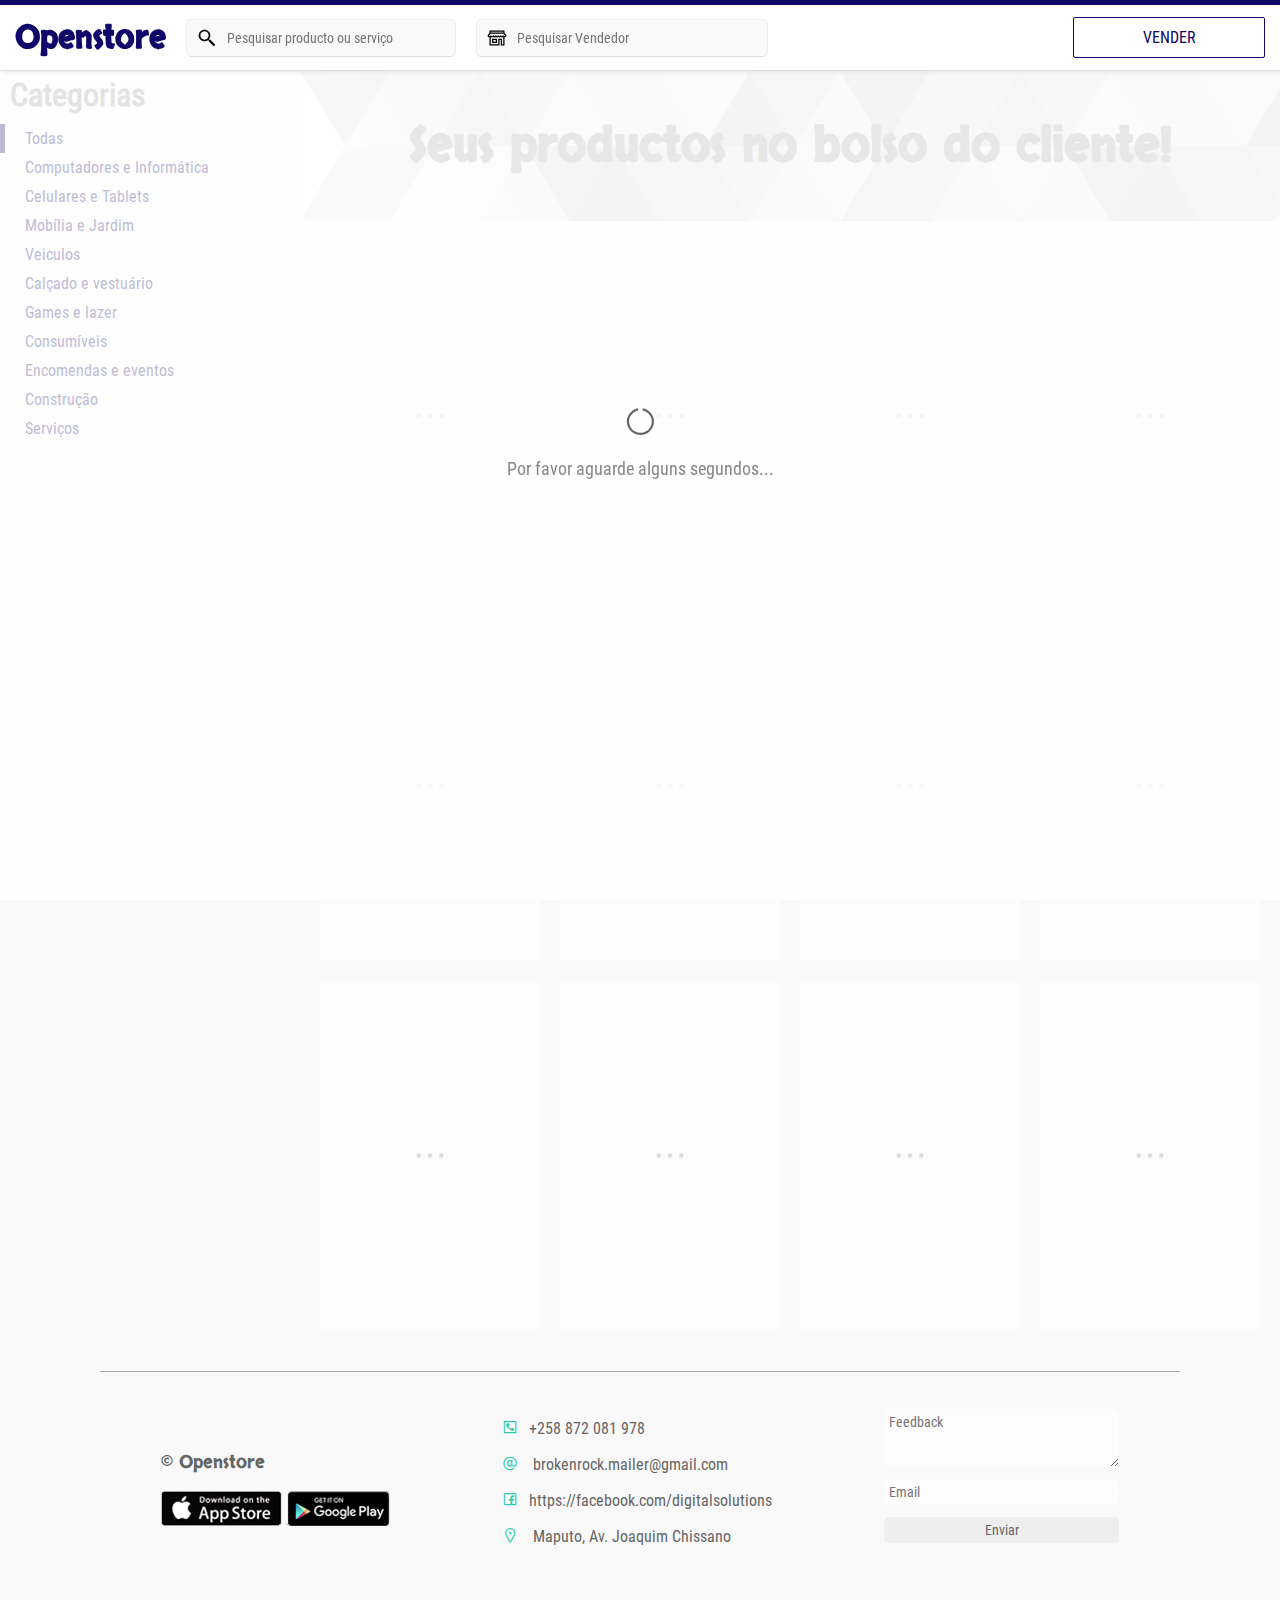
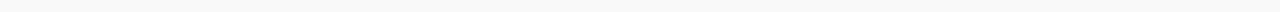
==== commit 2ab989f6: "better" ====
--- a/index.html
+++ b/index.html
@@ -16,6 +16,7 @@
 <body>
   <header>
     <div id="header-l">
+      <i id="btn-menu" class="la la-2x la-bars"></i>
       <div id="logo-title">
         <!-- Market$pace, free$sell -->
         <a href="index.html">
@@ -25,17 +26,17 @@
         </a>
       </div>
       <input type="search" id="input-search" placeholder="Pesquisar producto ou serviço">
-      <form action="">
+      <div>
         <input list="datalist-sellers" name="input-search-seller" id="input-search-seller" placeholder="Pesquisar Vendedor">
         <datalist id="datalist-sellers"></datalist>
-      </form>
+      </div>
       
     </div>
     <div id="header-r">
       <nav>
         <a id="a-sell" href="login.html">Vender</a>
       </nav>
-      <i id="btn-menu" class="la la-2x la-bars"></i>
+      <!-- <i id="btn-menu" class="la la-2x la-bars"></i> -->
     </div>
   </header>
   <main>
--- a/css/main.css
+++ b/css/main.css
@@ -22,12 +22,12 @@
 /* --primary-color: #3f3f5a; */
 
 :root {
-  --body-color: #ccc; 
+  --body-color: #f9f9f9; 
   --primary-color: #10076a;
 }
 
 * {
-  font-family: rbtr;
+  font-family: rbt;
 }
 
 body {
@@ -82,7 +82,7 @@
   padding: 5px;
   margin-bottom: 12px;
   border-radius: 5px;
-  background-color: #ddd !important; 
+  background-color: #fcfcfc !important; 
   font-size: 14px;
 }
 
--- a/css/index.css
+++ b/css/index.css
@@ -11,7 +11,6 @@
 }
 
 body {
-  background: #ccc;
   overflow-y: hidden;
 }
 
@@ -115,10 +114,10 @@
   right: 0;
   margin: auto;
   height: 50px;
-  /* background-color: #ddd; */
   display: flex;
   justify-content: space-around;
   align-items: center;
+  display: none;
 }
 
 #stores .store {
@@ -214,7 +213,7 @@
   background-color: #fff;
   position: relative;
   border: 1px solid #f9f9f9;
-  border-top: 3px solid #eee;
+  /* border-top: 3px solid #eee; */
 }
 
 .product-template {
@@ -317,6 +316,7 @@
   display: none;
   margin-right: 50px;
   position: absolute;
+  color: #ddd;
   left: 50px;
 }
 
@@ -408,7 +408,7 @@
 #slider {
   position: absolute;
   width: 80%;
-  left: -80%;
+  right: -80%;
   background-color: #fff;
   height: 100%;
   overflow-y: scroll;
@@ -418,11 +418,12 @@
 #select-category-slider {
   display: block;
   width: calc(100% - 10px);
-  margin: auto;
+  margin: 5px;
+  border-radius: 2px;
   padding: 15px;
   font-size: 18px;
   color: #666;
-  background-color: #fff;
+  background-color: #eee;
 }
 
 /* loader */
@@ -440,29 +441,18 @@
 }
 
 #loader i {
-<<<<<<< HEAD
-  font-size: 32px;
-=======
-  font-size: 54px;
->>>>>>> 7edf22d1bf7b9acf72ef587f9b45ef36c0fa42fc
+  font-size: 36px;
   color: #666;
 }
 
 #loader p {
-<<<<<<< HEAD
   font-size: 18px;
   color: #888;
   text-align: center;
   font-family: rbt;
-=======
-  font-size: 24px;
-  color: #888;
-  text-align: center;
->>>>>>> 7edf22d1bf7b9acf72ef587f9b45ef36c0fa42fc
 }
 
 @media screen and (max-width: 414px) {
-  body {background: #ccc}
   aside {
     display: none;
   }
@@ -485,7 +475,7 @@
   #btn-menu {
     display: inline-block;
     color: #fff;
-    margin-left: 10px;
+    margin: auto 10px auto 5px;
   }
 
   #btn-menu:active {
@@ -526,7 +516,6 @@
   }
 
   .product {
-    border-top: none;
     margin-bottom: 10px;
   }
 
@@ -554,9 +543,15 @@
 
   #products {
     display: grid;
-    grid-template-columns: repeat(auto-fill, minmax(200px, 1fr));
-    grid-gap: 5px;
-    padding: 10px;
+    grid-template-columns: repeat(auto-fill, minmax(300px, 1fr));
+    grid-gap: 0px;
+    padding: 0;
+    padding-top: 5px;
+  }
+
+  .product {
+    border-top: none;
+    margin: 5px;
   }
 
   .product-template {
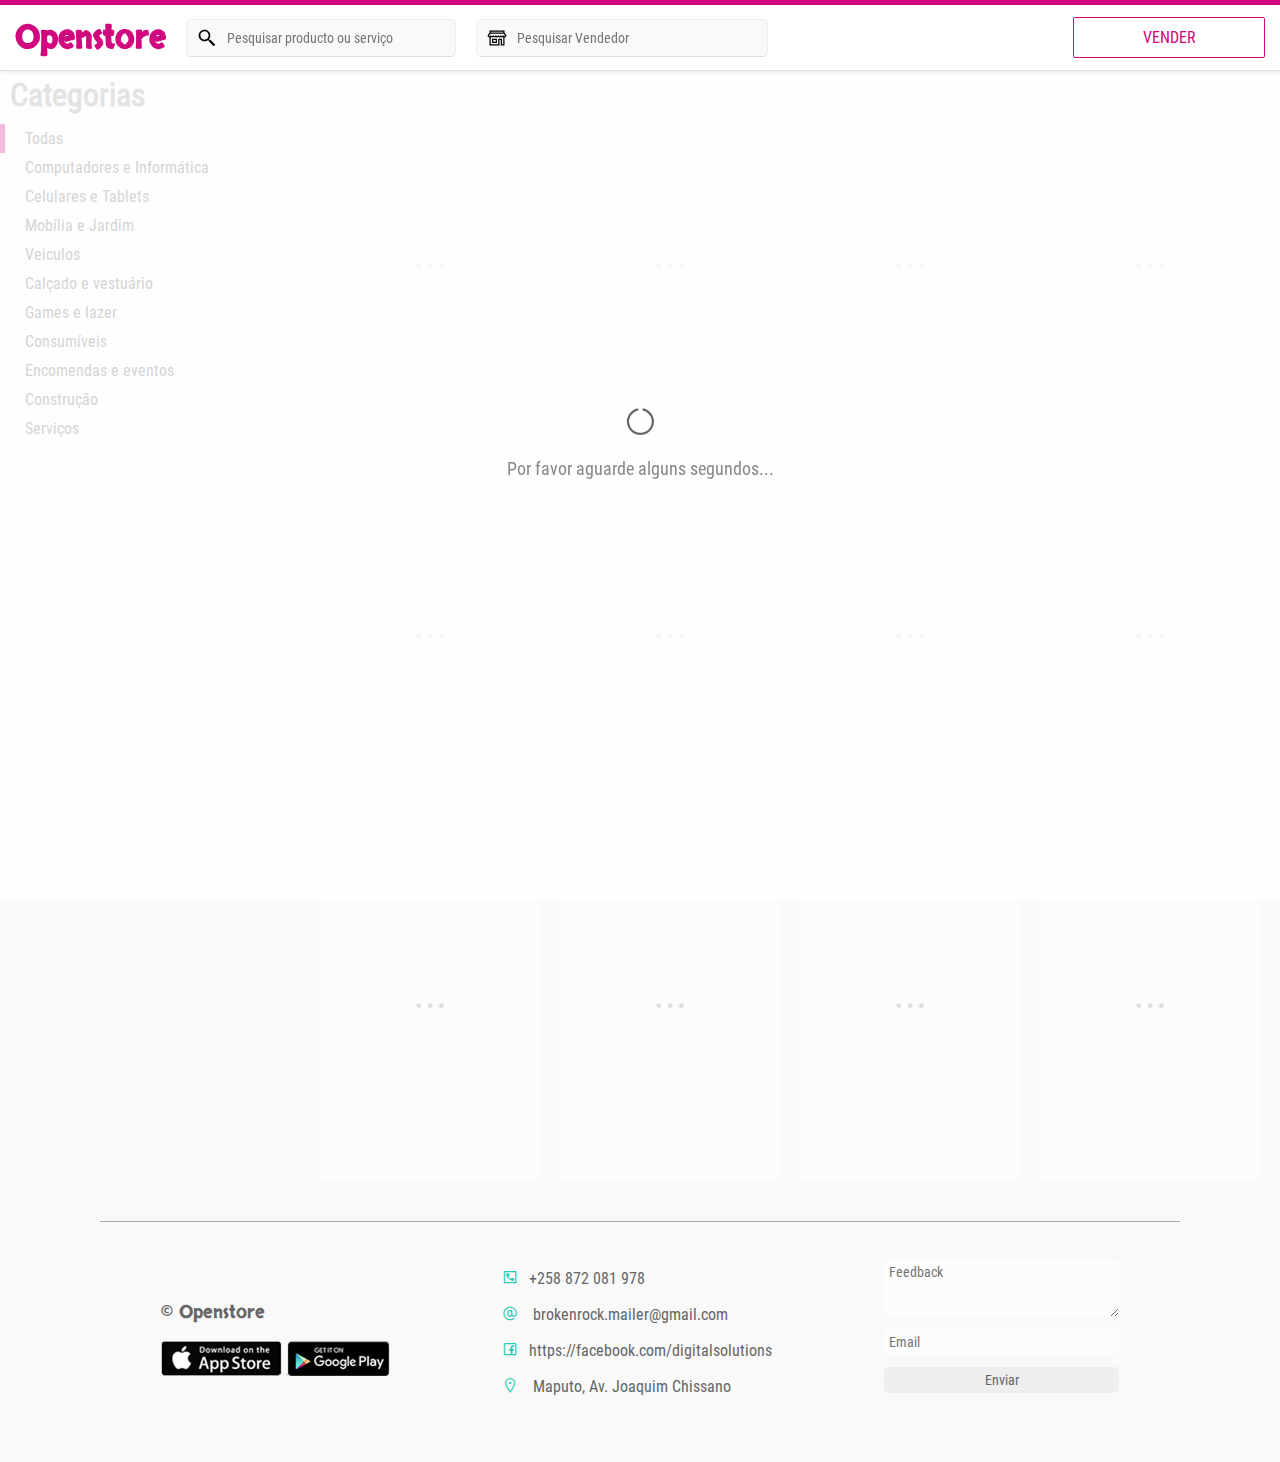
==== commit 2313a67d: "better" ====
--- a/index.html
+++ b/index.html
@@ -3,7 +3,7 @@
 <head>
   <meta charset="UTF-8">
   <meta http-equiv="X-UA-Compatible" content="IE=edge">
-  <meta name="theme-color" content="#10076a">
+  <!-- <meta name="theme-color" content="#10076a"> -->
   <meta name="viewport" content="width=device-width, initial-scale=1.0">
   <title>Openstore - Home</title>
   <link rel="shortcut icon" href="assets/img/fslogo.png" type="image/x-icon">
--- a/css/main.css
+++ b/css/main.css
@@ -23,7 +23,7 @@
 
 :root {
   --body-color: #f9f9f9; 
-  --primary-color: #10076a;
+  --primary-color: #d00a7e;
 }
 
 * {
@@ -114,10 +114,6 @@
 
 @media screen and (max-width: 414px) {
 
-  header {
-    background-color: #10076a;
-  }
-
   footer {
     height: auto;
     flex-direction: column;
--- a/css/index.css
+++ b/css/index.css
@@ -98,6 +98,7 @@
   border-bottom-left-radius: 10px;
   border-bottom-right-radius: 10px;
   position: relative;
+  display: none;
 }
 
 #banner h1 {
@@ -194,6 +195,7 @@
   border-left-style: solid;
   border-left-color: var(--body-color);
   padding: 5px 20px;
+  color: #666;
 }
 
 #categories a:nth-child(1) {
@@ -212,8 +214,7 @@
   border-radius: 5px;
   background-color: #fff;
   position: relative;
-  border: 1px solid #f9f9f9;
-  /* border-top: 3px solid #eee; */
+  border: 1px solid #eee;
 }
 
 .product-template {
@@ -269,6 +270,7 @@
 
 .product-price {
   color: #2bccb1;
+  font-family: rbtr;
 }
 
 .product-locatiton {
@@ -453,18 +455,14 @@
 }
 
 @media screen and (max-width: 414px) {
+  header {
+    border-top: none;
+    height: 40px;
+  }
+
   aside {
     display: none;
-  }
-
-  header {
-    border-top: none;
-    background-color: #10076a;
-  }
-
-  header #title {
-    color: #fff;
-  }
+  }  
 
   #header-r {
     /* position: absolute; */
@@ -474,7 +472,7 @@
 
   #btn-menu {
     display: inline-block;
-    color: #fff;
+    color: var(--primary-color);
     margin: auto 10px auto 5px;
   }
 
@@ -486,9 +484,6 @@
     width: 90px;
     padding: 5px;
     height: 20px;
-    border: 1px solid #fff;
-    color: #fff !important;
-    background-color: var(--primary-color);
   } 
 
   #input-search {
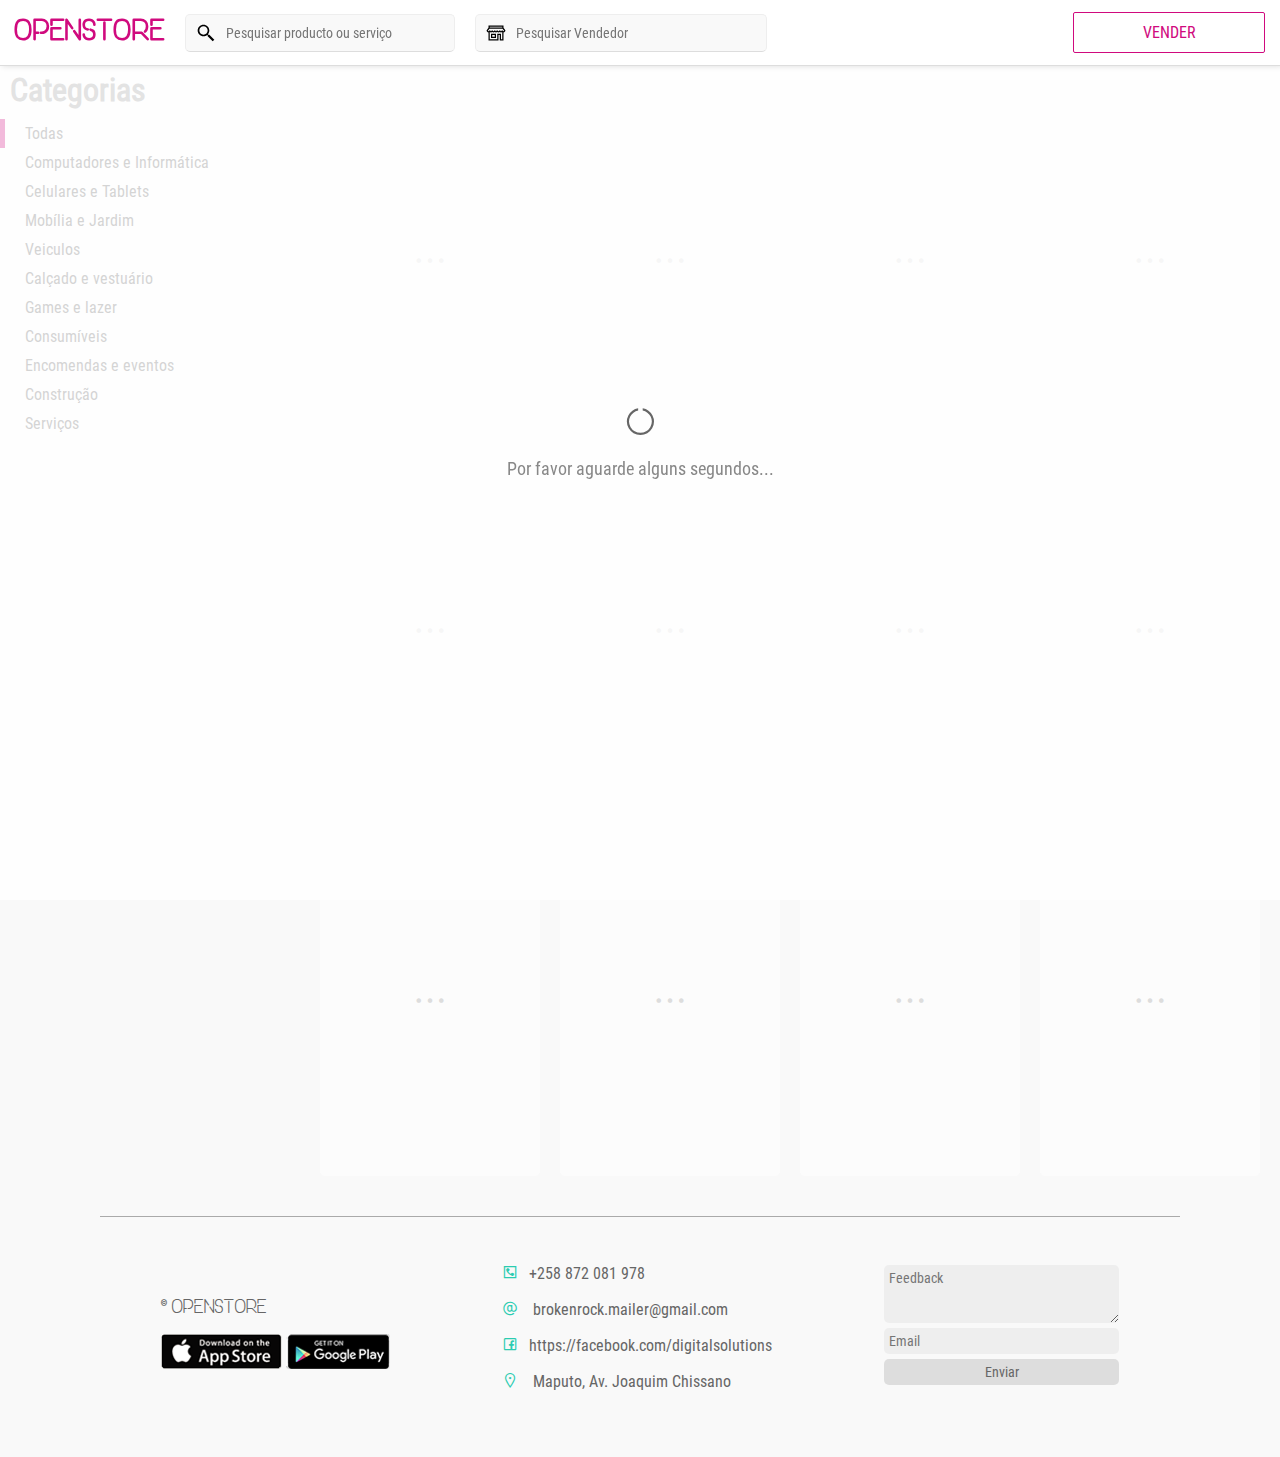
==== commit 83f449fc: "editing pages title" ====
--- a/index.html
+++ b/index.html
@@ -5,7 +5,7 @@
   <meta http-equiv="X-UA-Compatible" content="IE=edge">
   <!-- <meta name="theme-color" content="#10076a"> -->
   <meta name="viewport" content="width=device-width, initial-scale=1.0">
-  <title>Openstore - Home</title>
+  <title>Openstore</title>
   <link rel="shortcut icon" href="assets/img/fslogo.png" type="image/x-icon">
   <link rel="stylesheet" href="libraries/css/line-awesome.min.css">
   <link rel="stylesheet" href="css/main.css">
--- a/css/main.css
+++ b/css/main.css
@@ -15,7 +15,7 @@
 }
 
 @font-face {
-  src: url(../assets/fonts/Skranji-Regular.ttf);
+  src: url(../assets/fonts/ONEDAY.otf);
   font-family: tt;
 }
 
@@ -38,6 +38,7 @@
 
 #title {
   font-family: tt;
+  font-size: 28px;
 }
 
 button, input, select, textarea {
@@ -80,19 +81,19 @@
 
 footer form input, footer form textarea {
   padding: 5px;
-  margin-bottom: 12px;
+  margin-bottom: 5px;
   border-radius: 5px;
   background-color: #fcfcfc !important; 
   font-size: 14px;
 }
 
 footer form input[type="email"], footer form textarea {
-  background: none;
+  background-color: #eee !important;
   color: #222;
 }
 
 footer form input[type="submit"] {
-  background-color: #eee !important;
+  background-color: #ddd !important;
   color: #666;
 }
 
@@ -113,6 +114,12 @@
 
 
 @media screen and (max-width: 414px) {
+
+  #title {
+    font-family: tt;
+    font-size: 28px;
+    margin-bottom: 10px;
+  }
 
   footer {
     height: auto;
--- a/css/index.css
+++ b/css/index.css
@@ -16,7 +16,6 @@
 
 header {
   height: 35px;
-  border-top: 5px solid var(--primary-color);
   border-bottom: 1px solid #ddd;
   box-shadow: 2px 0 6px #ddd;
   padding: 15px;
@@ -472,7 +471,7 @@
 
   #btn-menu {
     display: inline-block;
-    color: var(--primary-color);
+    color: #666;
     margin: auto 10px auto 5px;
   }
 
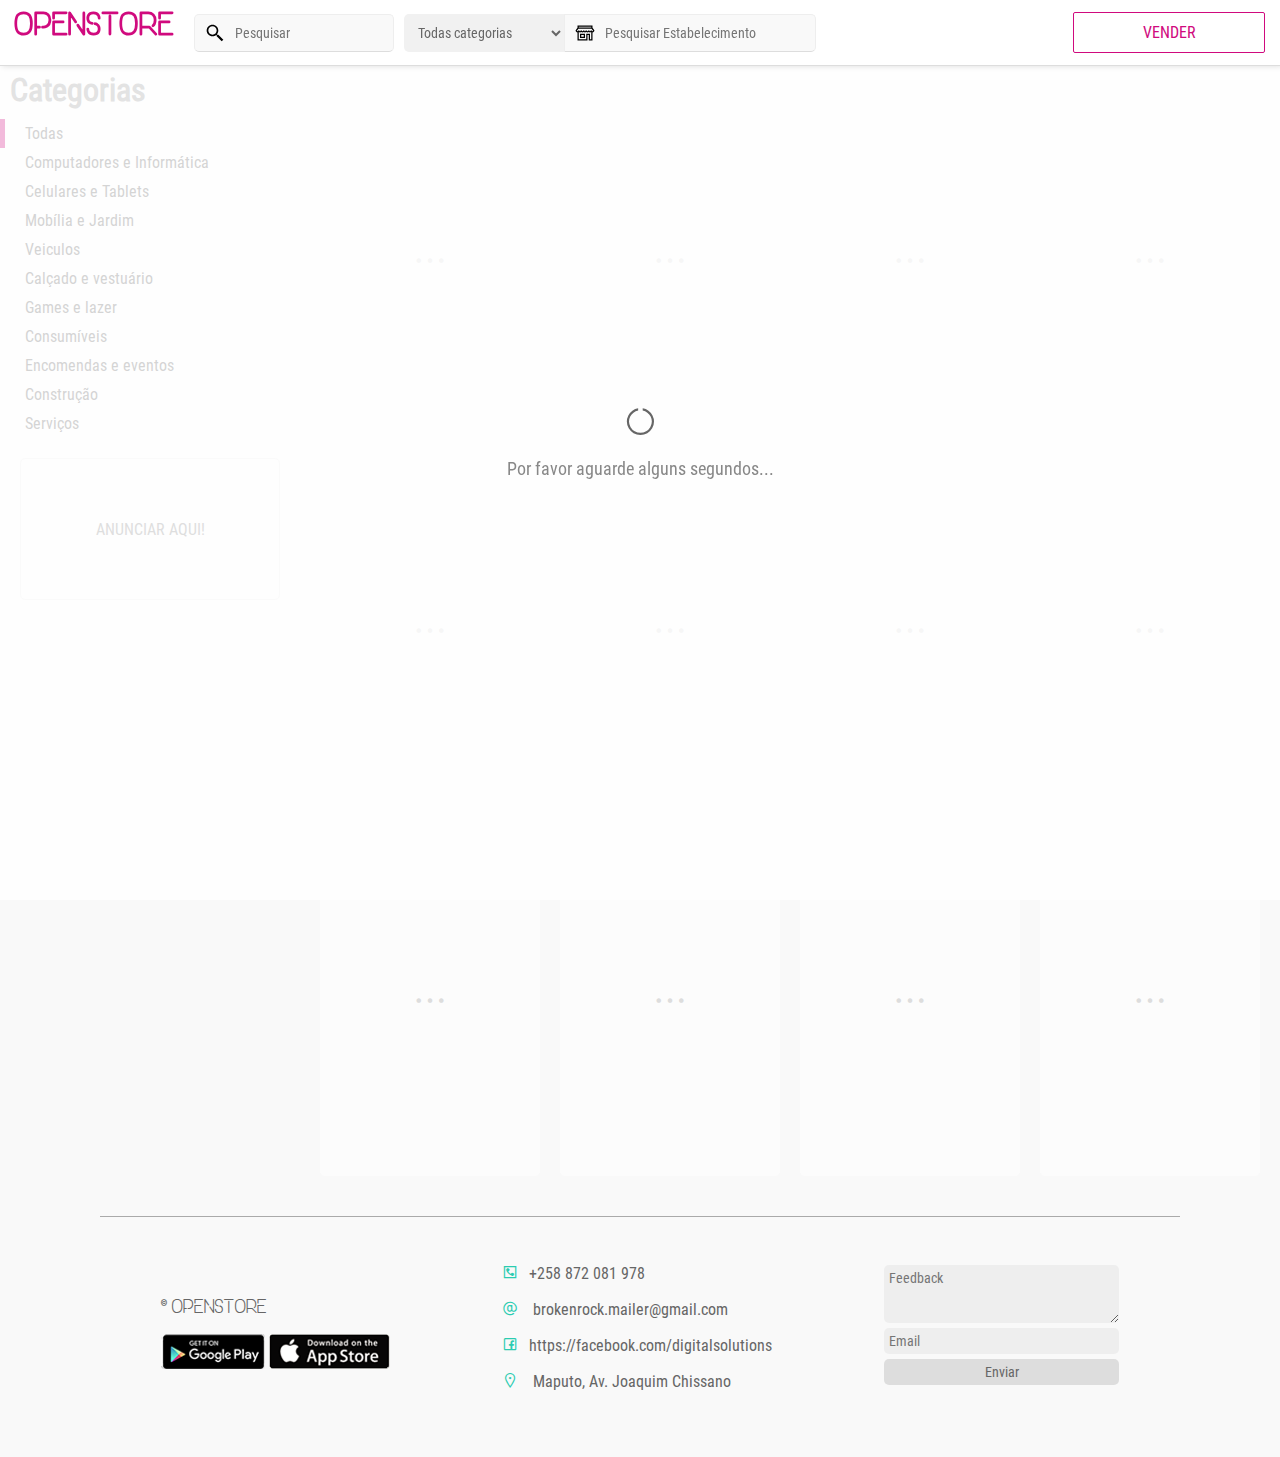
==== commit 7bc67f5b: "Make design better" ====
--- a/index.html
+++ b/index.html
@@ -5,7 +5,7 @@
   <meta http-equiv="X-UA-Compatible" content="IE=edge">
   <!-- <meta name="theme-color" content="#10076a"> -->
   <meta name="viewport" content="width=device-width, initial-scale=1.0">
-  <title>Openstore</title>
+  <title>OPENSTORE</title>
   <link rel="shortcut icon" href="assets/img/fslogo.png" type="image/x-icon">
   <link rel="stylesheet" href="libraries/css/line-awesome.min.css">
   <link rel="stylesheet" href="css/main.css">
@@ -25,9 +25,10 @@
           </h1>
         </a>
       </div>
-      <input type="search" id="input-search" placeholder="Pesquisar producto ou serviço">
-      <div>
-        <input list="datalist-sellers" name="input-search-seller" id="input-search-seller" placeholder="Pesquisar Vendedor">
+      <input type="search" id="input-search" placeholder="Pesquisar">
+      <div id="find-seller">
+        <select id="select-company-type"></select>
+        <input list="datalist-sellers" name="input-search-seller" id="input-search-seller" placeholder="Pesquisar Estabelecimento">
         <datalist id="datalist-sellers"></datalist>
       </div>
       
@@ -43,7 +44,7 @@
     <aside>
       <h1>Categorias</h1>
       <div id="categories"></div>
-      <video src="" width="90%" height="140" controls></video>
+      <a href="#" id="add-ad"><span>Anunciar aqui!</span></a>
     </aside>
     <section>
       <div id="banner">
@@ -84,8 +85,8 @@
     <div class="left">
       <p><span>&copy; <script>document.write(config.title)</script></span></p>
       <div id="footer-stores">
+        <a href="#"><img src="assets/img/ad-gg-play.png" alt=""></a>
         <a href="#"><img src="assets/img/ad-app-store.png" alt=""></a>
-        <a href="#"><img src="assets/img/ad-gg-play.png" alt=""></a>
       </div>
     </div>
     <div class="center">
--- a/css/main.css
+++ b/css/main.css
@@ -36,9 +36,15 @@
   background-color: var(--body-color);
 }
 
+header > div {
+  display: flex;
+  align-items: center;
+}
+
 #title {
   font-family: tt;
-  font-size: 28px;
+  font-size: 30px;
+  margin-bottom: 30px;
 }
 
 button, input, select, textarea {
--- a/css/index.css
+++ b/css/index.css
@@ -56,7 +56,7 @@
 #input-search, #input-search-seller  {
   margin-left: 20px;
   padding: 10px 10px 10px 40px;
-  width: 270px;
+  width: 200px;
   background: url(../assets/img/search-dark.svg) no-repeat 10px center/20px;
   background-color: #f9f9f9;
   color: #666;
@@ -66,10 +66,28 @@
   border-radius: 5px;
 }
 
+#find-seller {
+  display: flex;
+  margin: auto 10px;
+}
+
+#find-seller select {
+  background-color: #f1f1f1;
+  border-bottom-left-radius: 5px;
+  border-top-left-radius: 5px;
+  font-size: 14px;
+  color: #666;
+  width: 160px;
+  padding-left: 10px;
+  padding-right: 10px;
+}
+
 #input-search-seller {
-  width: 240px;
   background: url(../assets/img/store-alt-solid.svg) no-repeat 10px center/20px;
   background-color: #f9f9f9;
+  border-bottom-left-radius: 0;
+  border-top-left-radius: 0;
+  margin: 0;
   /* display: none; */
 }
 
@@ -167,10 +185,19 @@
   width: 300px;
 }
 
-aside video {
-  display: block;
-  margin: 20px auto;
-  display: none;
+#add-ad {
+  margin: 20px;
+  height: 140px;
+  display: flex;
+  justify-content: center;
+  align-items: center;
+  border-radius: 5px;
+  border: 1px solid #eee;
+  color: #888;
+}
+
+#add-ad span {
+  text-transform: uppercase;
 }
 
 aside h1 {
@@ -238,6 +265,11 @@
   width: 100%;
   text-align: center;
   margin: auto;
+}
+
+.product-owner i {
+  margin-left: 10px;
+  color: #0000ff;
 }
 
 .product-cover {
@@ -531,7 +563,7 @@
     font-size: 24px;
   }
 
-  #input-search-seller {
+  #find-seller {
     display: none;
   }
 
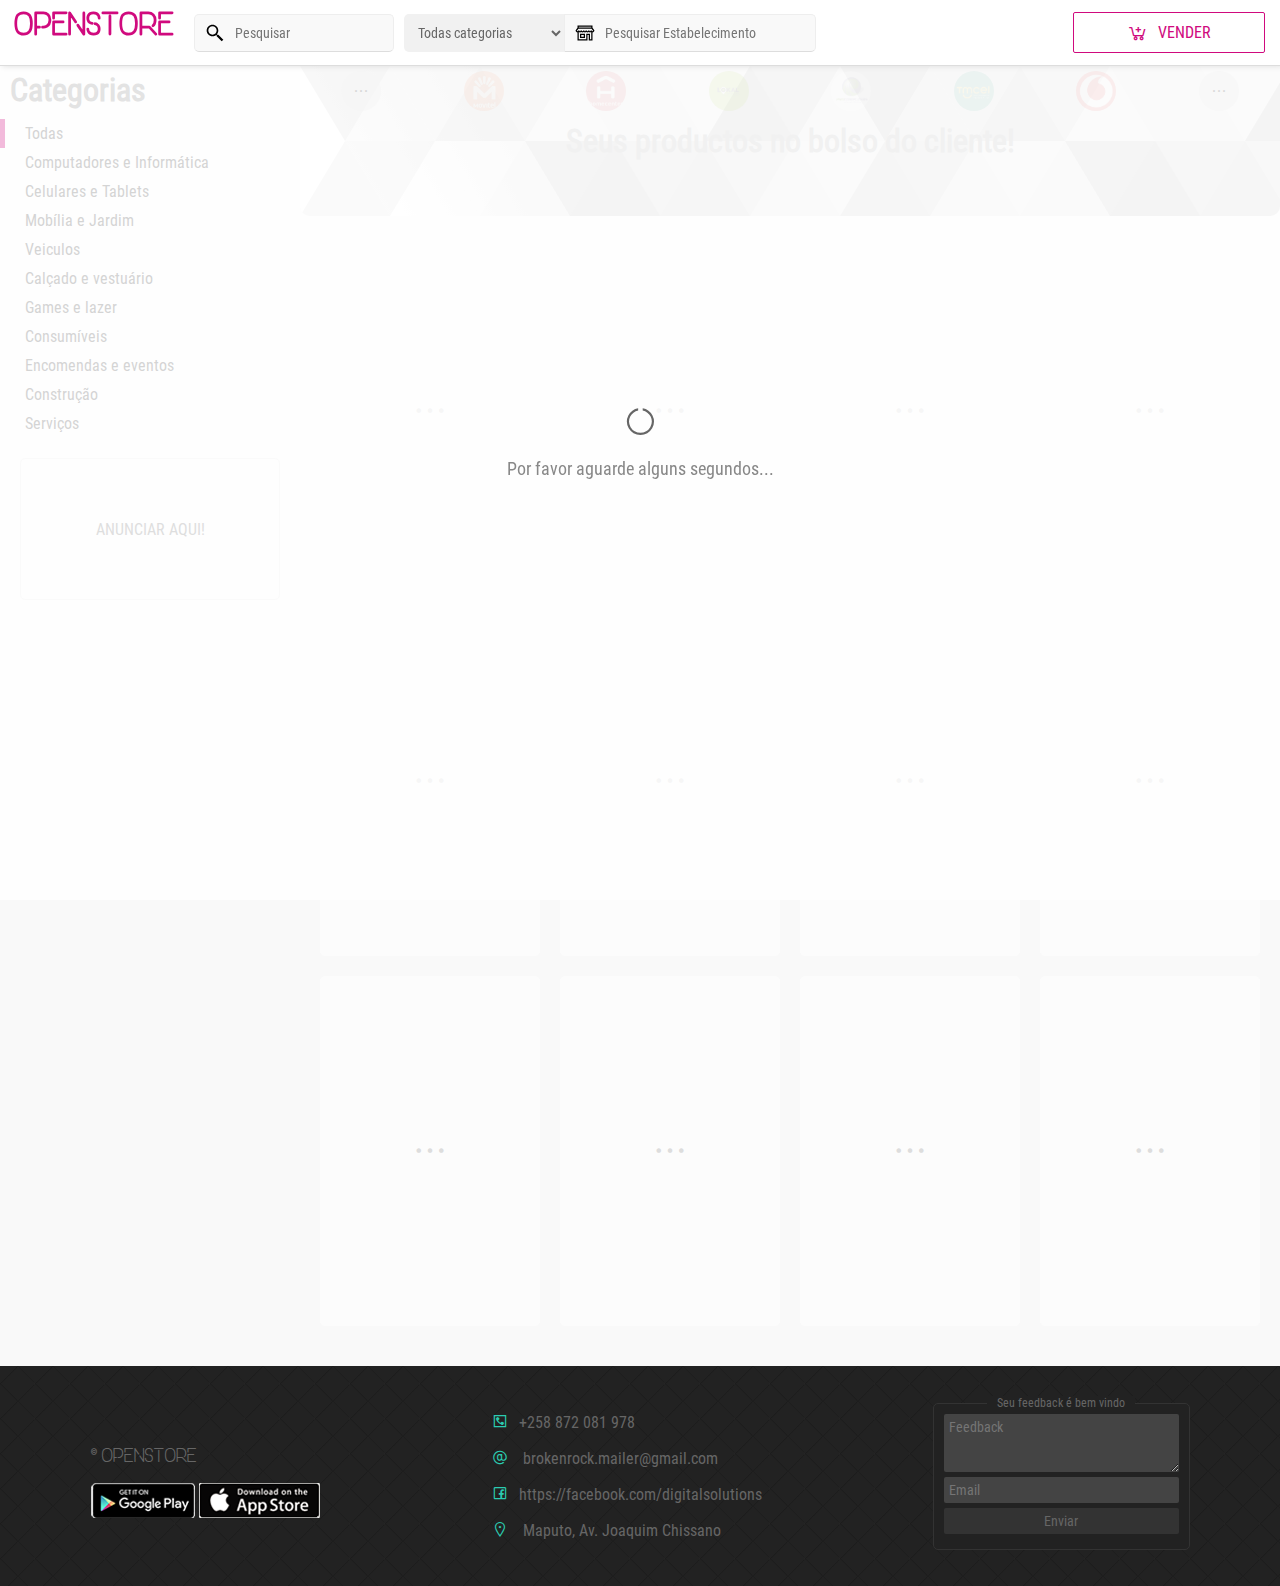
==== commit 6b18ab2e: "better UX/UI" ====
--- a/index.html
+++ b/index.html
@@ -35,7 +35,7 @@
     </div>
     <div id="header-r">
       <nav>
-        <a id="a-sell" href="login.html">Vender</a>
+        <a id="a-sell" href="login.html"><i class="la la-lg la-cart-plus"></i><span>Vender</span></a>
       </nav>
       <!-- <i id="btn-menu" class="la la-2x la-bars"></i> -->
     </div>
@@ -97,6 +97,7 @@
     </div>
     <div class="right">
       <form id="form-feedback">
+        <p>Seu feedback é bem vindo</p>
         <textarea name="" id="textarea-feedback" cols="30" rows="3" placeholder="Feedback" required></textarea>
         <input type="email" id="input-feedback-email" placeholder="Email" required>
         <input type="submit" id="input-submit-feedback" value="Enviar">
--- a/css/main.css
+++ b/css/main.css
@@ -51,7 +51,7 @@
   outline: none;
   border: none;
   font-size: 16px;
-  accent-color: var(--primary-color);
+  /* accent-color: var(--primary-color); */
 }
 
 input[type="submit"] {
@@ -70,36 +70,56 @@
 
 /* footer */
 footer {
-  border-top: 1px solid #aaa;
-  margin: 20px 100px;
+  /* border-top: 1px solid #ccc; */
+  /* margin: 20px 100px; */
+  margin: 20px auto 0 auto;
   padding: 10px 5px;
   height: 200px;
   display: flex;
   align-items:  center;
   justify-content: space-around;
   color: #666;
+  background: url(../assets/img/always-grey.png);
+  background-color: #222;
 }
 
 footer form {
   display: flex;
   flex-direction: column;
+  border: 1px solid #333;
+  padding: 10px;
+  border-radius: 5px;
+  background-color: #222;
+  position: relative;
+}
+
+footer form p {
+  position: absolute;
+  top: -8px;
+  font-size: 12px;
+  padding: 0 10px;
+  left: 0;
+  right: 0;
+  width: fit-content;
+  margin: auto;
+  text-align: center;
+  background-color: #222;
 }
 
 footer form input, footer form textarea {
   padding: 5px;
   margin-bottom: 5px;
-  border-radius: 5px;
-  background-color: #fcfcfc !important; 
+  border-radius: 2px;
   font-size: 14px;
 }
 
 footer form input[type="email"], footer form textarea {
-  background-color: #eee !important;
-  color: #222;
+  background-color: #444 !important;
+  color: #aaa;
 }
 
 footer form input[type="submit"] {
-  background-color: #ddd !important;
+  background-color: #333 !important;
   color: #666;
 }
 
--- a/css/index.css
+++ b/css/index.css
@@ -46,11 +46,16 @@
   background-color: #fff;
   padding: 10px;
   width: 170px;
-  display: inline-block;
-  text-align: center;
+  display: inline-flex;
+  align-items: center;
+  justify-content: center;
   border-radius: 2px;
   border: 1px solid var(--primary-color);
   color: var(--primary-color) !important;
+}
+
+#a-sell i {
+  margin-right: 10px;
 }
 
 #input-search, #input-search-seller  {
@@ -115,14 +120,15 @@
   border-bottom-left-radius: 10px;
   border-bottom-right-radius: 10px;
   position: relative;
-  display: none;
+  /* display: none; */
 }
 
 #banner h1 {
-  font-size: 48px;
-  color: #aaa;
+  font-size: 32px;
+  color: #ccc;
   text-align: center;
   font-family: tt;
+  font-family: rbt;
 }
 
 #stores {
@@ -135,7 +141,7 @@
   display: flex;
   justify-content: space-around;
   align-items: center;
-  display: none;
+  /* display: none; */
 }
 
 #stores .store {
@@ -151,12 +157,14 @@
 }
 
 /*  */
-.store:nth-child(1) {
+#stores .store:nth-child(1) {
+  opacity: .5;
   background-color: #ddd;
   border-radius: 100%;
 }
 
-.store:last-child {
+#stores .store:last-child {
+  opacity: .5;
   background-color: #ddd;
   border-radius: 100%;
 }
@@ -257,7 +265,7 @@
 }
 
 .product-owner {
-  font-size: 14px;
+  font-size: 12px;
   padding: 5px 0;
   border-radius: 2px;
   color: var(--primary-color);
@@ -515,7 +523,7 @@
     width: 90px;
     padding: 5px;
     height: 20px;
-  } 
+  }
 
   #input-search {
     display: none;
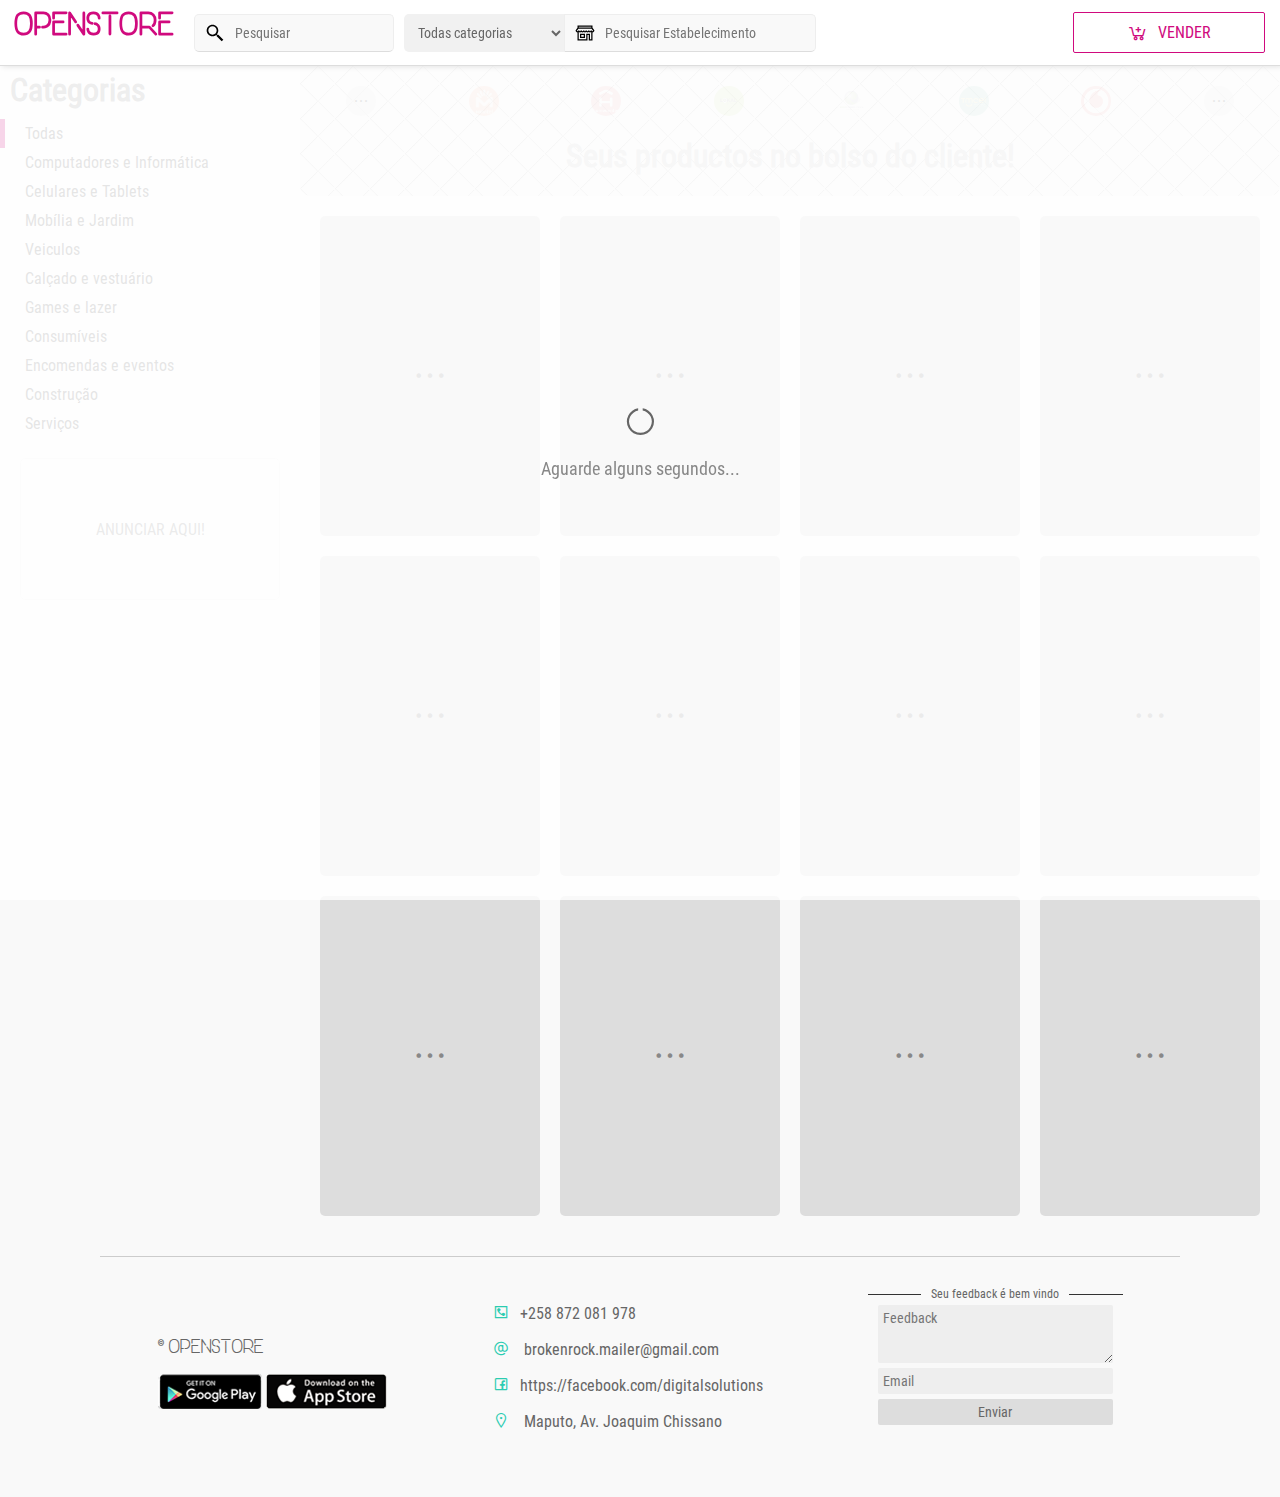
==== commit 87394e2d: "UX/UI" ====
--- a/index.html
+++ b/index.html
@@ -117,7 +117,7 @@
 
   <div id="loader">
     <i class="la la-spin la-circle-notch"></i>
-    <p>Por favor aguarde alguns segundos...</p>
+    <p>Aguarde alguns segundos...</p>
   </div>
 
   <div id="slider-container">
--- a/css/main.css
+++ b/css/main.css
@@ -70,26 +70,22 @@
 
 /* footer */
 footer {
-  /* border-top: 1px solid #ccc; */
-  /* margin: 20px 100px; */
-  margin: 20px auto 0 auto;
+  border-top: 1px solid #ccc;
+  margin: 20px 100px;
   padding: 10px 5px;
   height: 200px;
   display: flex;
   align-items:  center;
   justify-content: space-around;
   color: #666;
-  background: url(../assets/img/always-grey.png);
-  background-color: #222;
 }
 
 footer form {
   display: flex;
   flex-direction: column;
-  border: 1px solid #333;
+  border-top: 1px solid #333;
   padding: 10px;
-  border-radius: 5px;
-  background-color: #222;
+  background-color: var(--body-color);
   position: relative;
 }
 
@@ -103,7 +99,7 @@
   width: fit-content;
   margin: auto;
   text-align: center;
-  background-color: #222;
+  background-color: var(--body-color);
 }
 
 footer form input, footer form textarea {
@@ -114,12 +110,12 @@
 }
 
 footer form input[type="email"], footer form textarea {
-  background-color: #444 !important;
-  color: #aaa;
+  background-color: #eee !important;
+  color: #666;
 }
 
 footer form input[type="submit"] {
-  background-color: #333 !important;
+  background-color: #ddd !important;
   color: #666;
 }
 
--- a/css/index.css
+++ b/css/index.css
@@ -110,9 +110,9 @@
 }
 
 #banner {
-  background: url(../assets/img/subtle-prism.svg);
+  background: url(../assets/img/always-grey.png);
   background-color: #f1f1f1;
-  height: 150px;
+  height: 130px;
   margin: 0 auto;
   display: flex;
   justify-content: center;
@@ -120,6 +120,7 @@
   border-bottom-left-radius: 10px;
   border-bottom-right-radius: 10px;
   position: relative;
+  flex-direction: column;
   /* display: none; */
 }
 
@@ -132,21 +133,18 @@
 }
 
 #stores {
-  position: absolute;
-  top: 0;
-  left: 0;
-  right: 0;
-  margin: auto;
-  height: 50px;
+  /* position: absolute; */
+  margin-top: 20px;
   display: flex;
   justify-content: space-around;
   align-items: center;
+  width: 100%;
   /* display: none; */
 }
 
 #stores .store {
-  width: 40px;
-  height: 40px;
+  width: 30px;
+  height: 30px;
   background-color: #ddd;
   border-radius: 100%;
   display: flex;
@@ -244,15 +242,16 @@
 }
 
 .product {
-  height: 350px;
   border-radius: 5px;
   background-color: #fff;
   position: relative;
   border: 1px solid #eee;
+  /* box-shadow: 0 0 2px 2px #f1f1f1; */
 }
 
 .product-template {
-  background-color: #fcfcfc;
+  height: 320px;
+  background-color: #ddd;
   display: flex;
   justify-content: center;
   align-items: center;
@@ -260,7 +259,7 @@
 }
 
 .product-template i {
-  color: #ddd;
+  color: #888;
   font-size: 36px;
 }
 
@@ -300,6 +299,7 @@
   display: flex;
   justify-content: space-between;
   align-items: center;
+  background: url(../assets/img/always-grey.png);
 }
 
 .product-title {
@@ -449,7 +449,7 @@
 #slider {
   position: absolute;
   width: 80%;
-  right: -80%;
+  left: -80%;
   background-color: #fff;
   height: 100%;
   overflow-y: scroll;
@@ -478,7 +478,7 @@
   justify-content: center;
   align-items: center;
   flex-direction: column;
-  background-color: rgba(255, 255, 255, 0.722);
+  background-color: rgba(255, 255, 255, 0.831);
 }
 
 #loader i {
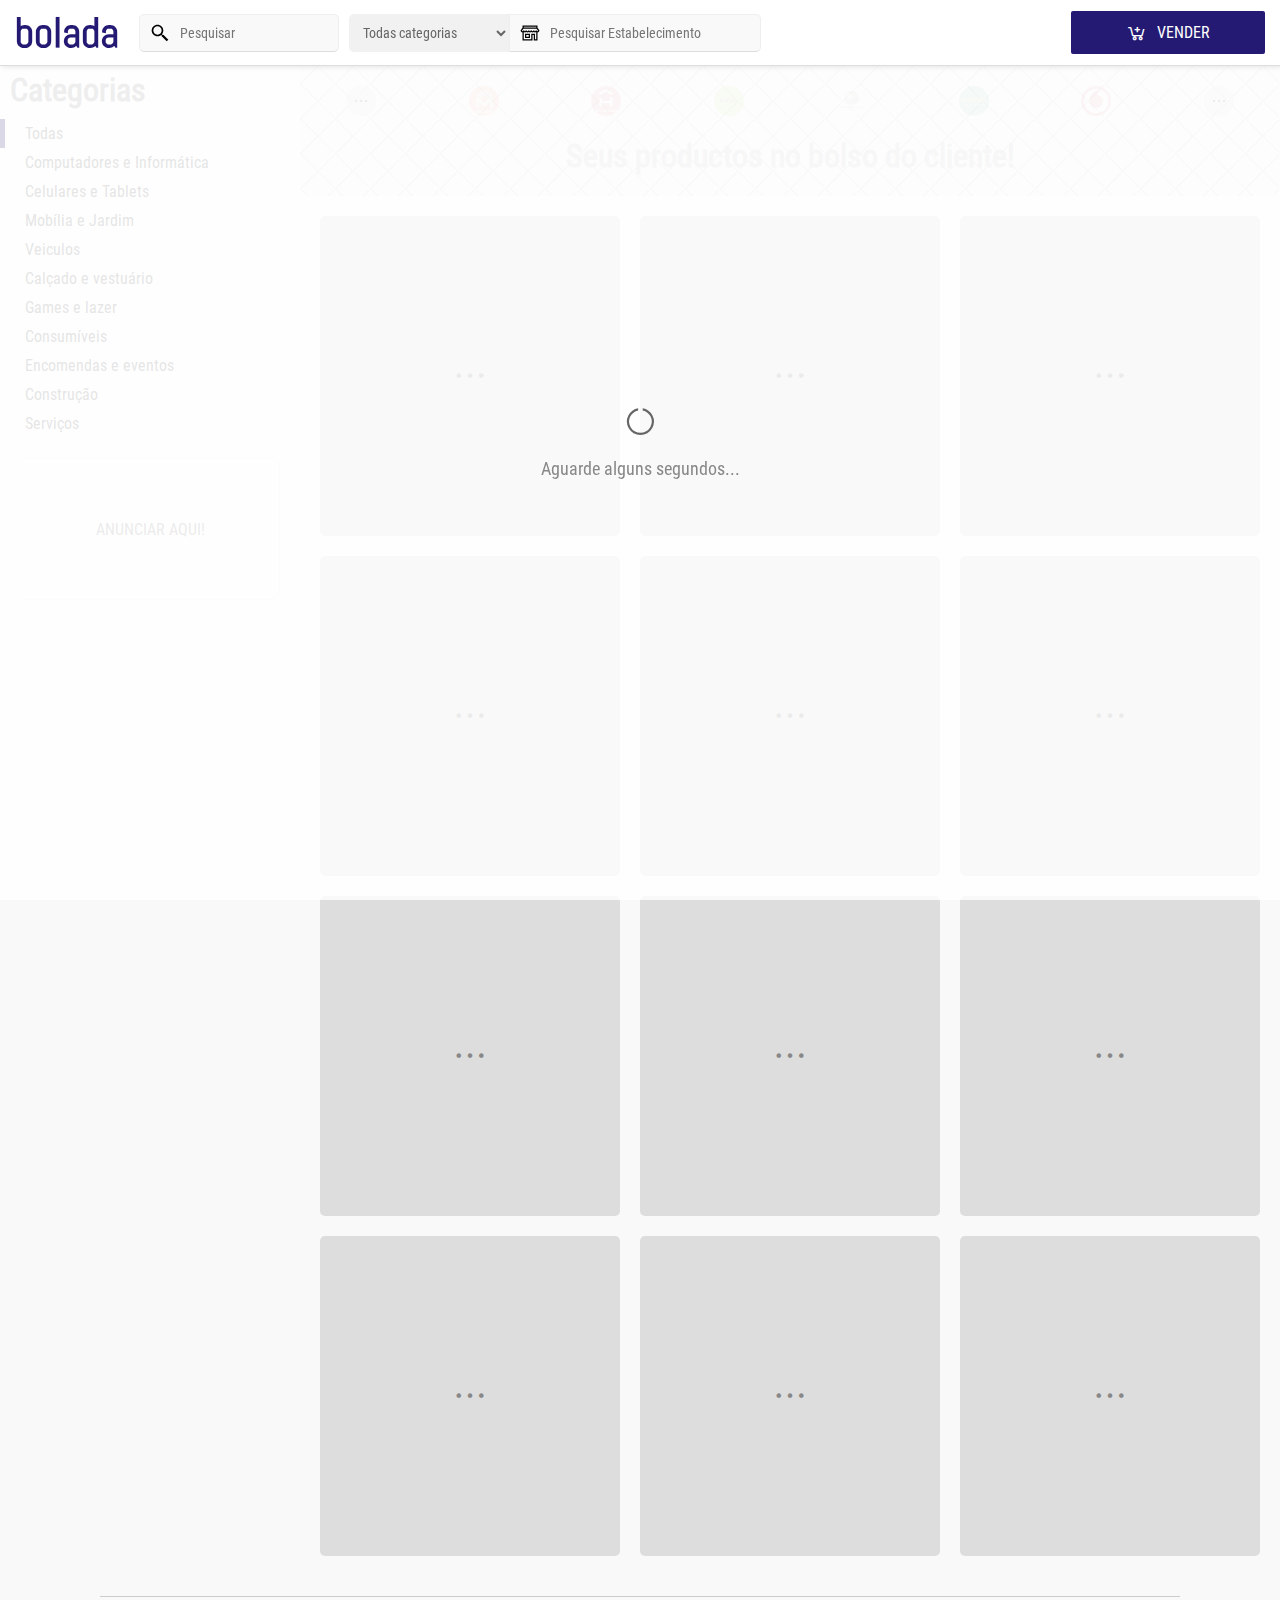
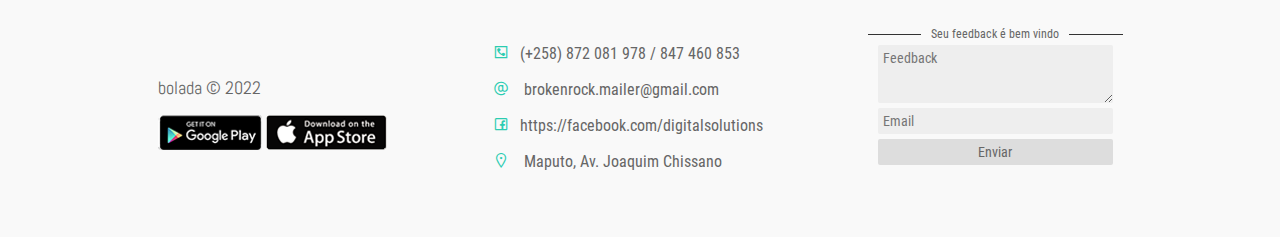
==== commit 43f86a98: "Make it better" ====
--- a/index.html
+++ b/index.html
@@ -5,8 +5,8 @@
   <meta http-equiv="X-UA-Compatible" content="IE=edge">
   <!-- <meta name="theme-color" content="#10076a"> -->
   <meta name="viewport" content="width=device-width, initial-scale=1.0">
-  <title>OPENSTORE</title>
-  <link rel="shortcut icon" href="assets/img/fslogo.png" type="image/x-icon">
+  <title>bolada - bem vindo</title>
+  <!-- <link rel="shortcut icon" href="assets/img/fslogo.png" type="image/x-icon"> -->
   <link rel="stylesheet" href="libraries/css/line-awesome.min.css">
   <link rel="stylesheet" href="css/main.css">
   <link rel="stylesheet" href="css/index.css">
@@ -83,14 +83,14 @@
 
   <footer>
     <div class="left">
-      <p><span>&copy; <script>document.write(config.title)</script></span></p>
+      <p><span><script>document.write(config.title)</script> &copy; 2022</span></p>
       <div id="footer-stores">
         <a href="#"><img src="assets/img/ad-gg-play.png" alt=""></a>
         <a href="#"><img src="assets/img/ad-app-store.png" alt=""></a>
       </div>
     </div>
     <div class="center">
-      <p><i class="la la-phone-square"></i><span>+258 872 081 978</span></p>
+      <p><i class="la la-phone-square"></i><span>(+258) 872 081 978 / 847 460 853</span></p>
       <p><i class="la la-at"></i> brokenrock.mailer@gmail.com</p>
       <p><i class="la la-facebook-square"></i>https://facebook.com/digitalsolutions</p>
       <p><i class="la la-map-marker"></i> Maputo, Av. Joaquim Chissano</p>
@@ -126,6 +126,7 @@
     </div>
   </div>
 
+  <script src="js/util.js"></script>
   <script src="js/feedback.js"></script>
   <script src="js/Product.js"></script>
   <script src="js/index.js"></script>
--- a/css/main.css
+++ b/css/main.css
@@ -19,11 +19,18 @@
   font-family: tt;
 }
 
+@font-face {
+  src: url(../assets/fonts/Abel-Regular.ttf);
+  font-family: tt;
+}
+
 /* --primary-color: #3f3f5a; */
 
 :root {
   --body-color: #f9f9f9; 
-  --primary-color: #d00a7e;
+  /* --primary-color: #d00a7e; */
+  /* --primary-color: #2bc; */
+  --primary-color: #241a74;
 }
 
 * {
@@ -43,8 +50,8 @@
 
 #title {
   font-family: tt;
-  font-size: 30px;
-  margin-bottom: 30px;
+  font-size: 42px;
+  /* margin-bottom: 30px; */
 }
 
 button, input, select, textarea {
--- a/css/index.css
+++ b/css/index.css
@@ -44,14 +44,15 @@
 
 #a-sell {
   background-color: #fff;
-  padding: 10px;
+  padding: 12px;
   width: 170px;
   display: inline-flex;
   align-items: center;
   justify-content: center;
   border-radius: 2px;
-  border: 1px solid var(--primary-color);
-  color: var(--primary-color) !important;
+  /* border: 1px solid var(--primary-color); */
+  background: var(--primary-color);
+  color: #fff !important;
 }
 
 #a-sell i {
@@ -236,7 +237,7 @@
 
 #products {
   display: grid;
-  grid-template-columns: repeat(auto-fill, minmax(200px, 1fr));
+  grid-template-columns: repeat(auto-fill, minmax(240px, 1fr));
   grid-gap: 20px;
   padding: 20px;
 }
@@ -264,7 +265,7 @@
 }
 
 .product-owner {
-  font-size: 12px;
+  /* font-size: 12px; */
   padding: 5px 0;
   border-radius: 2px;
   color: var(--primary-color);
@@ -308,8 +309,9 @@
 }
 
 .product-price {
-  color: #2bccb1;
+  color: #888;
   font-family: rbtr;
+  font-size: 18px;
 }
 
 .product-locatiton {
